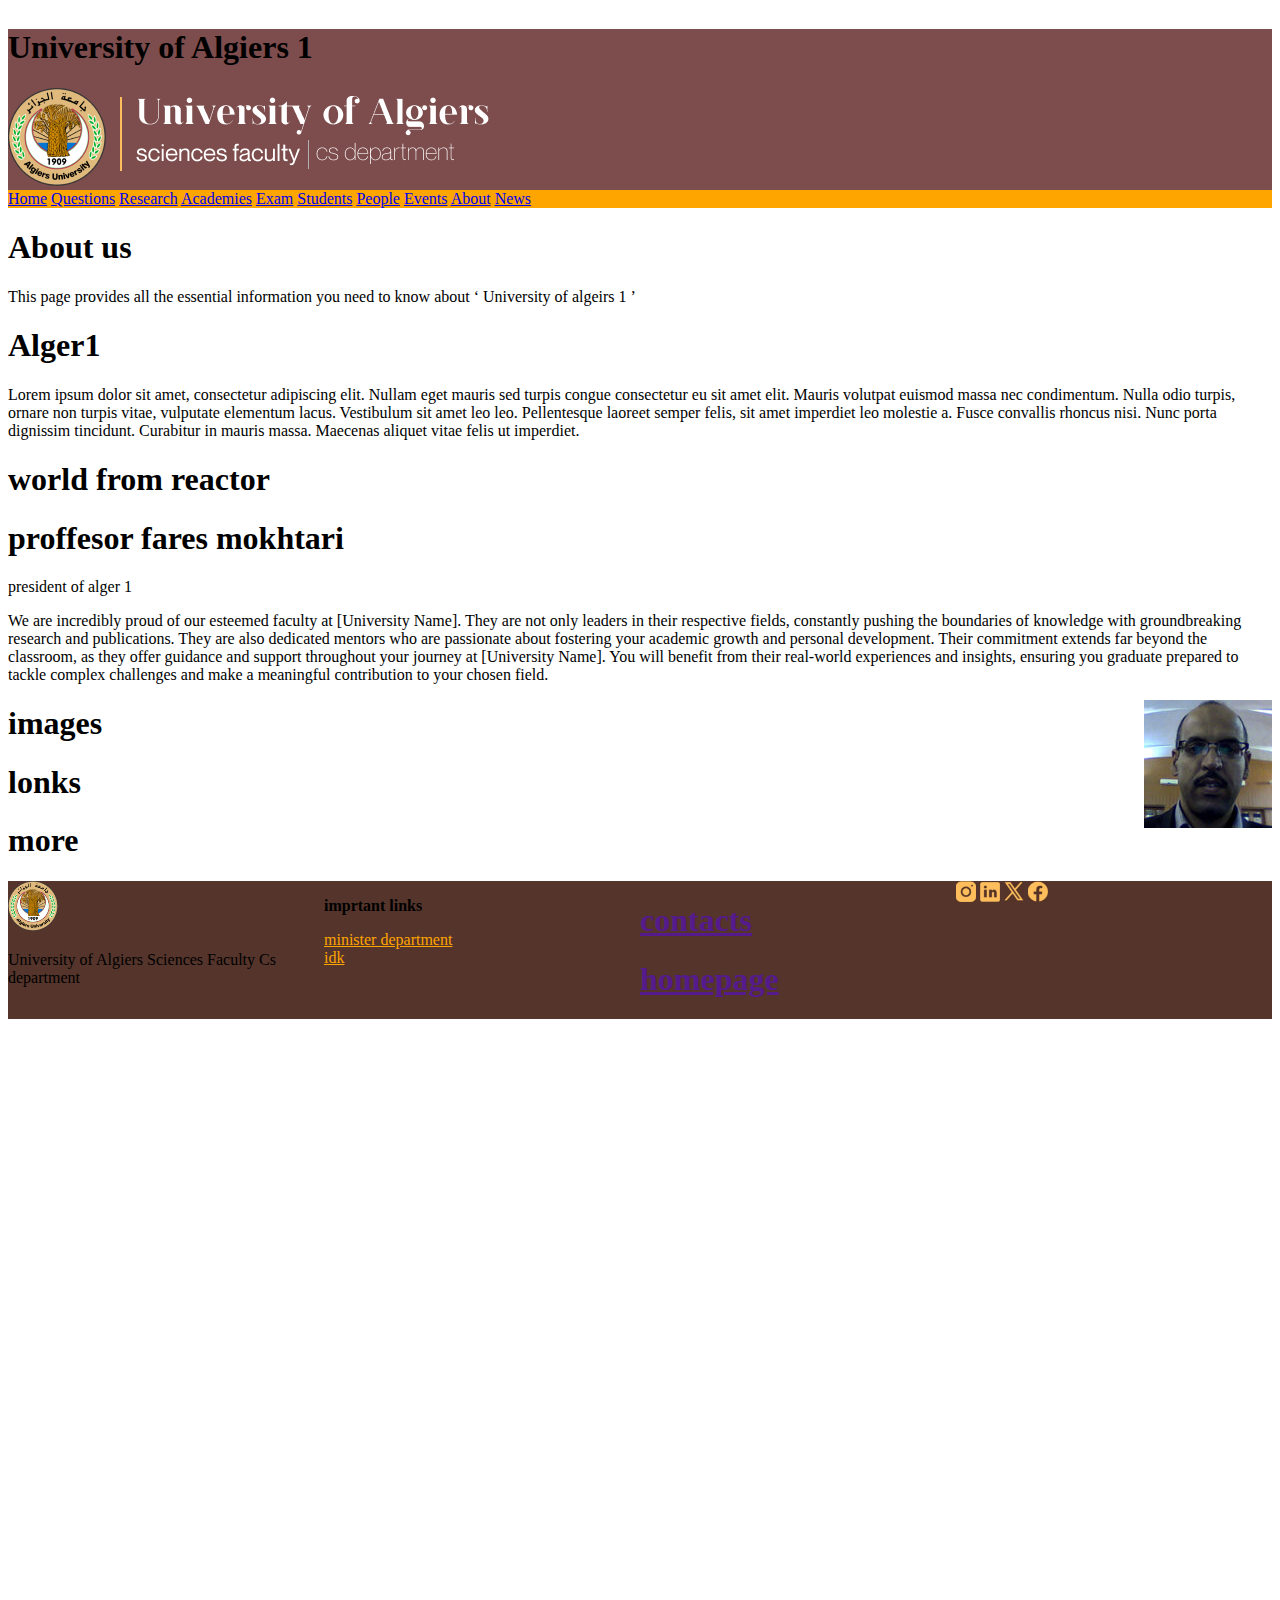
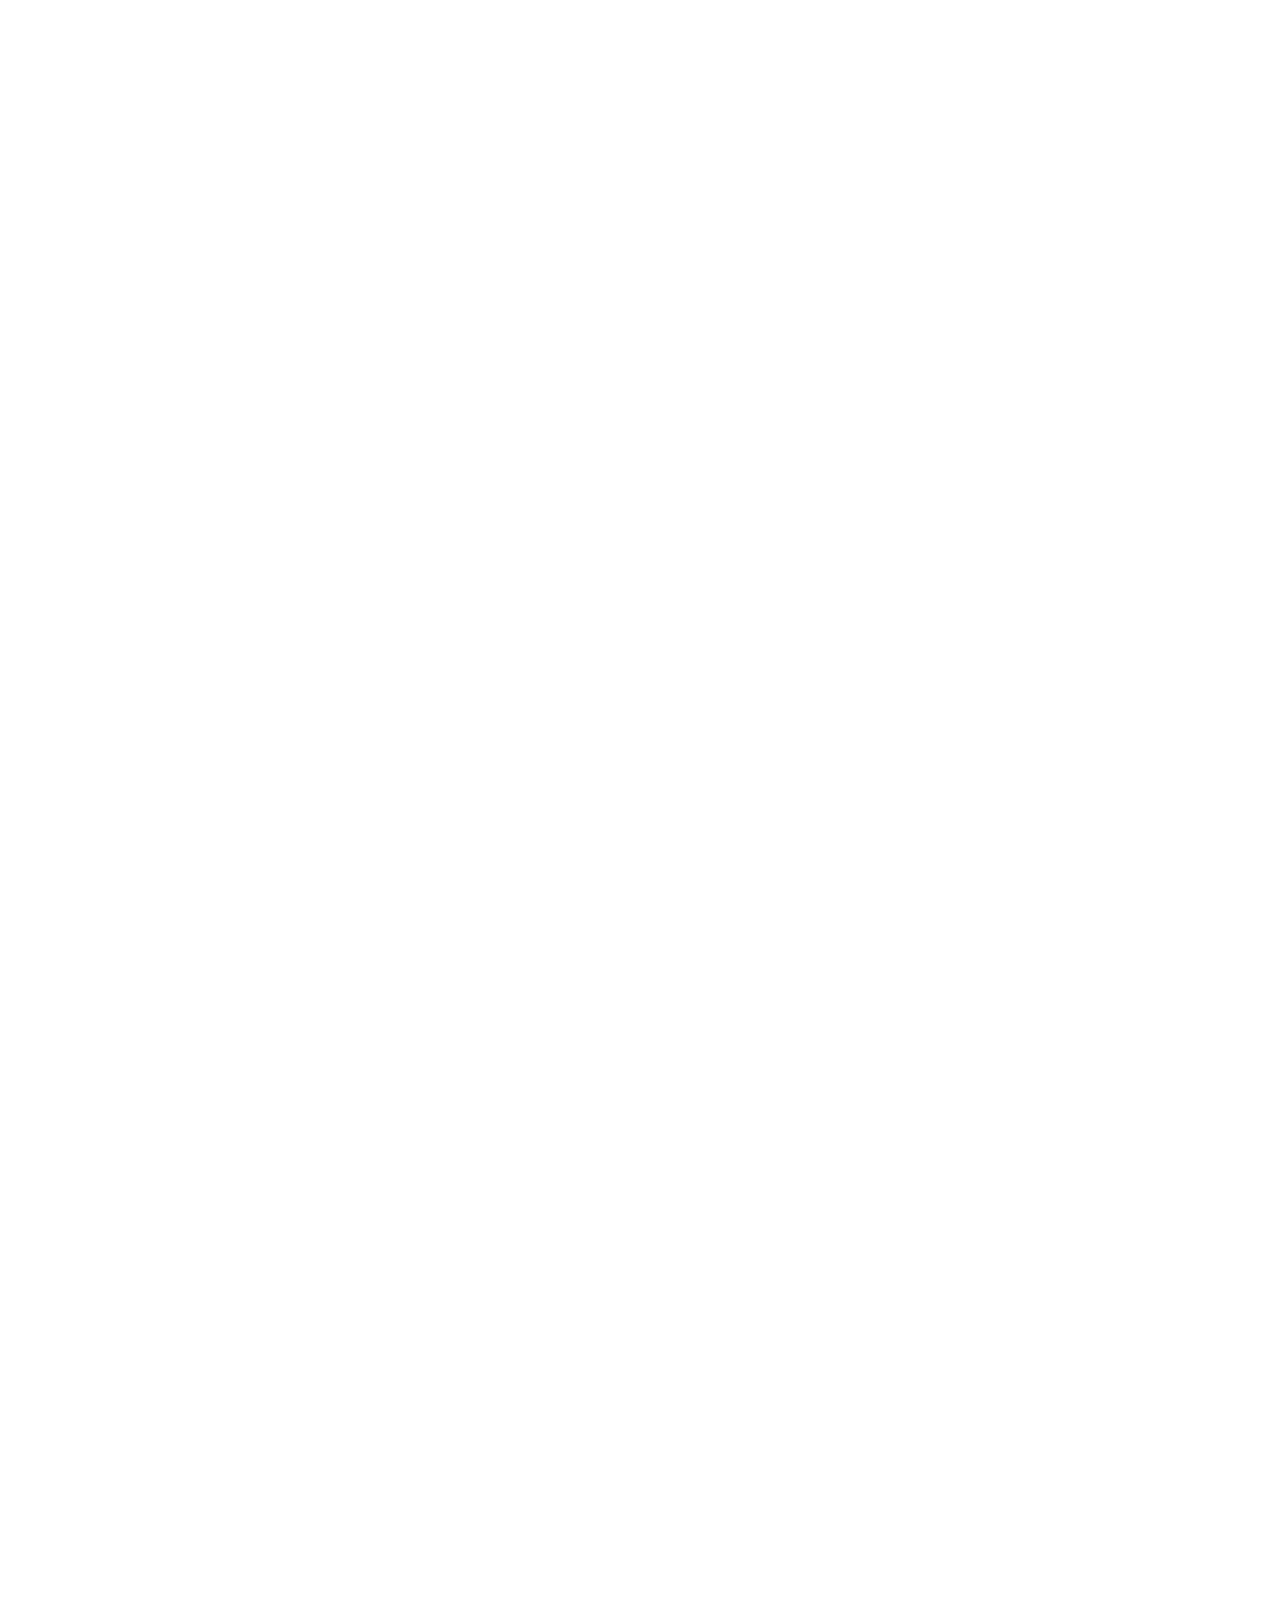
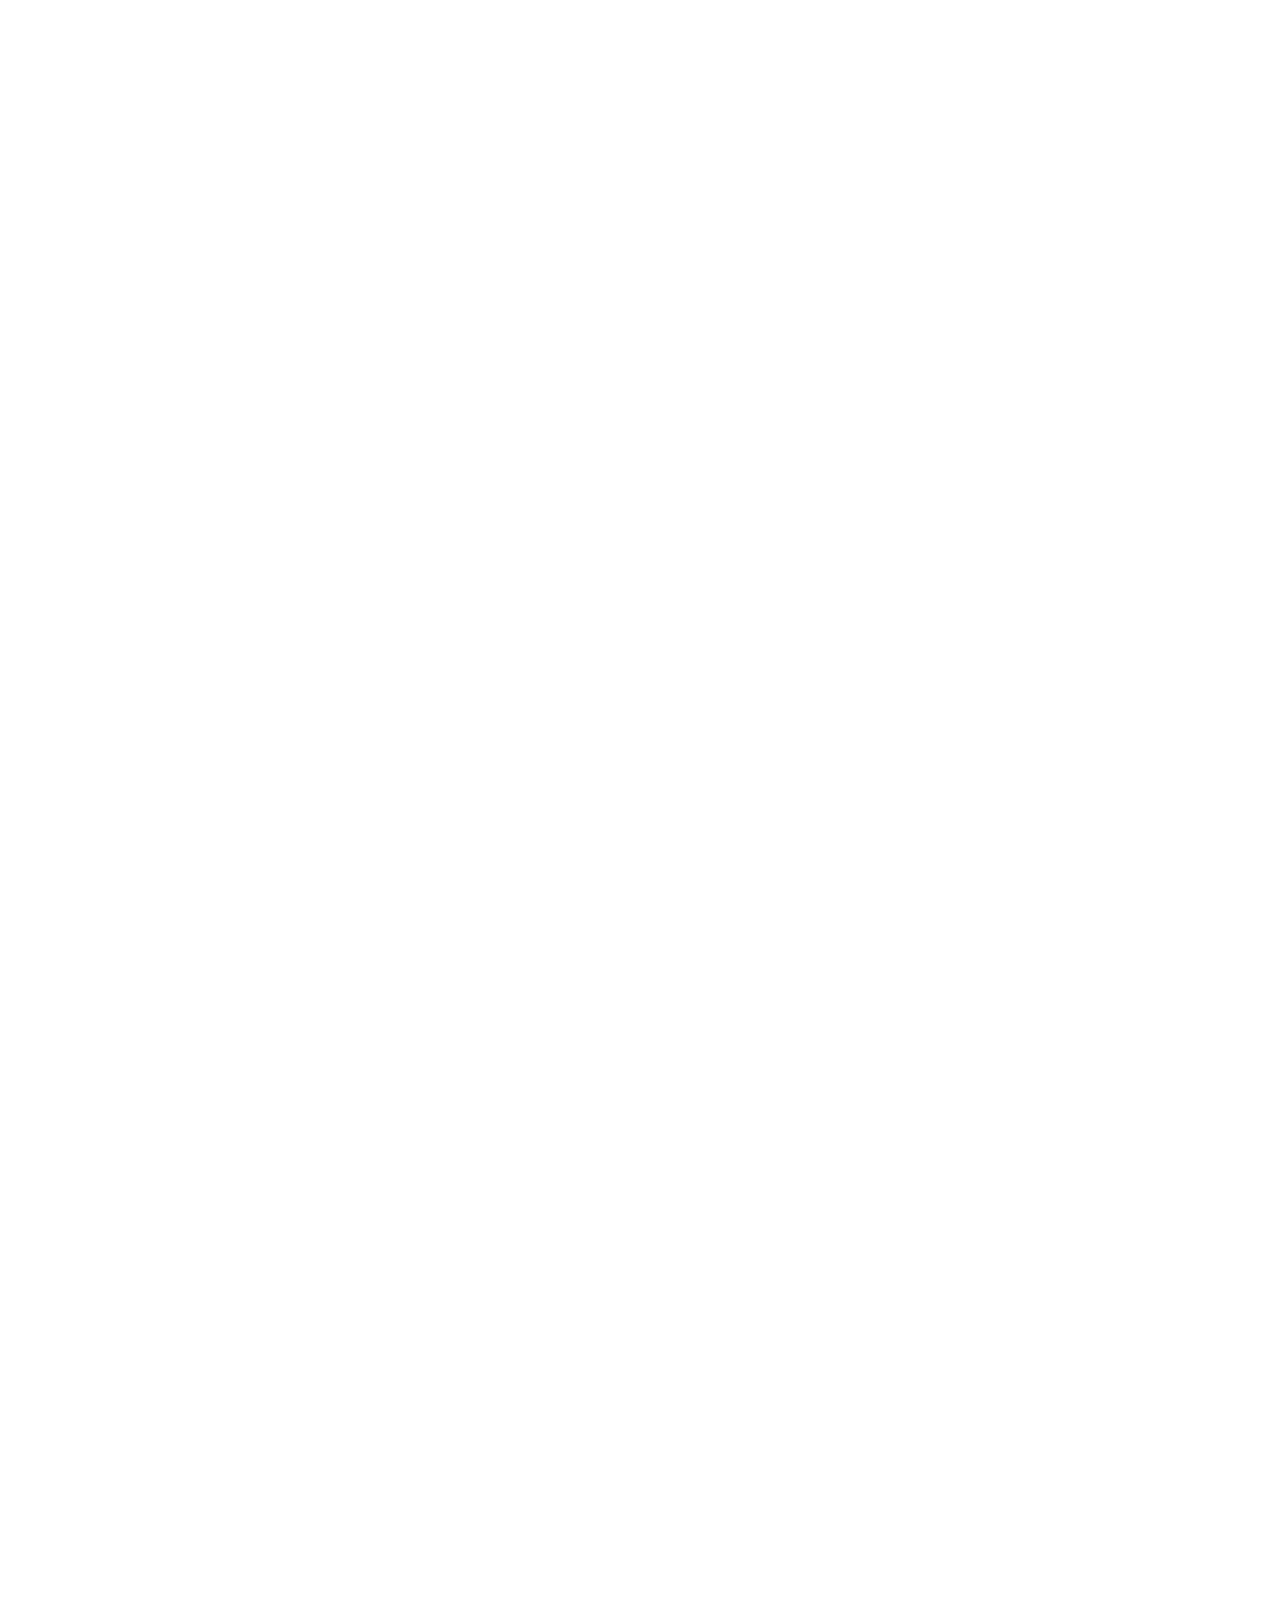
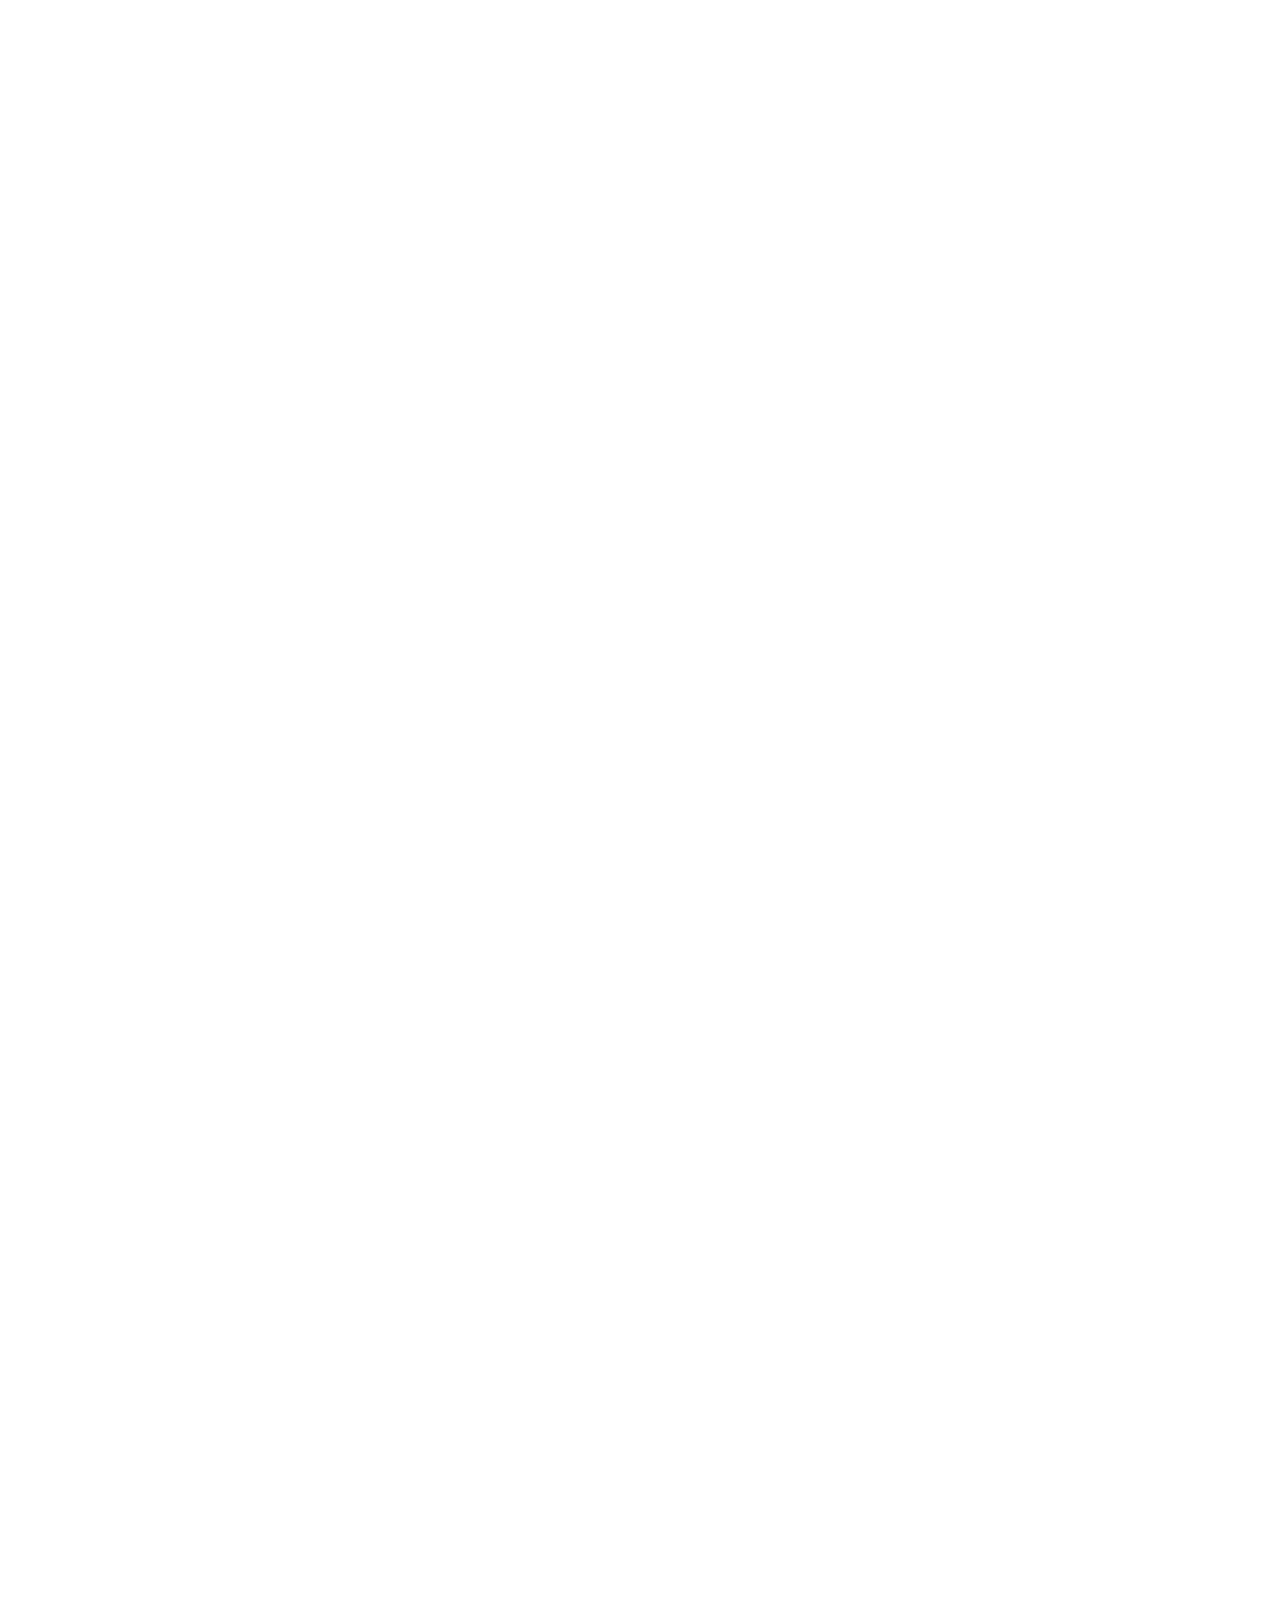
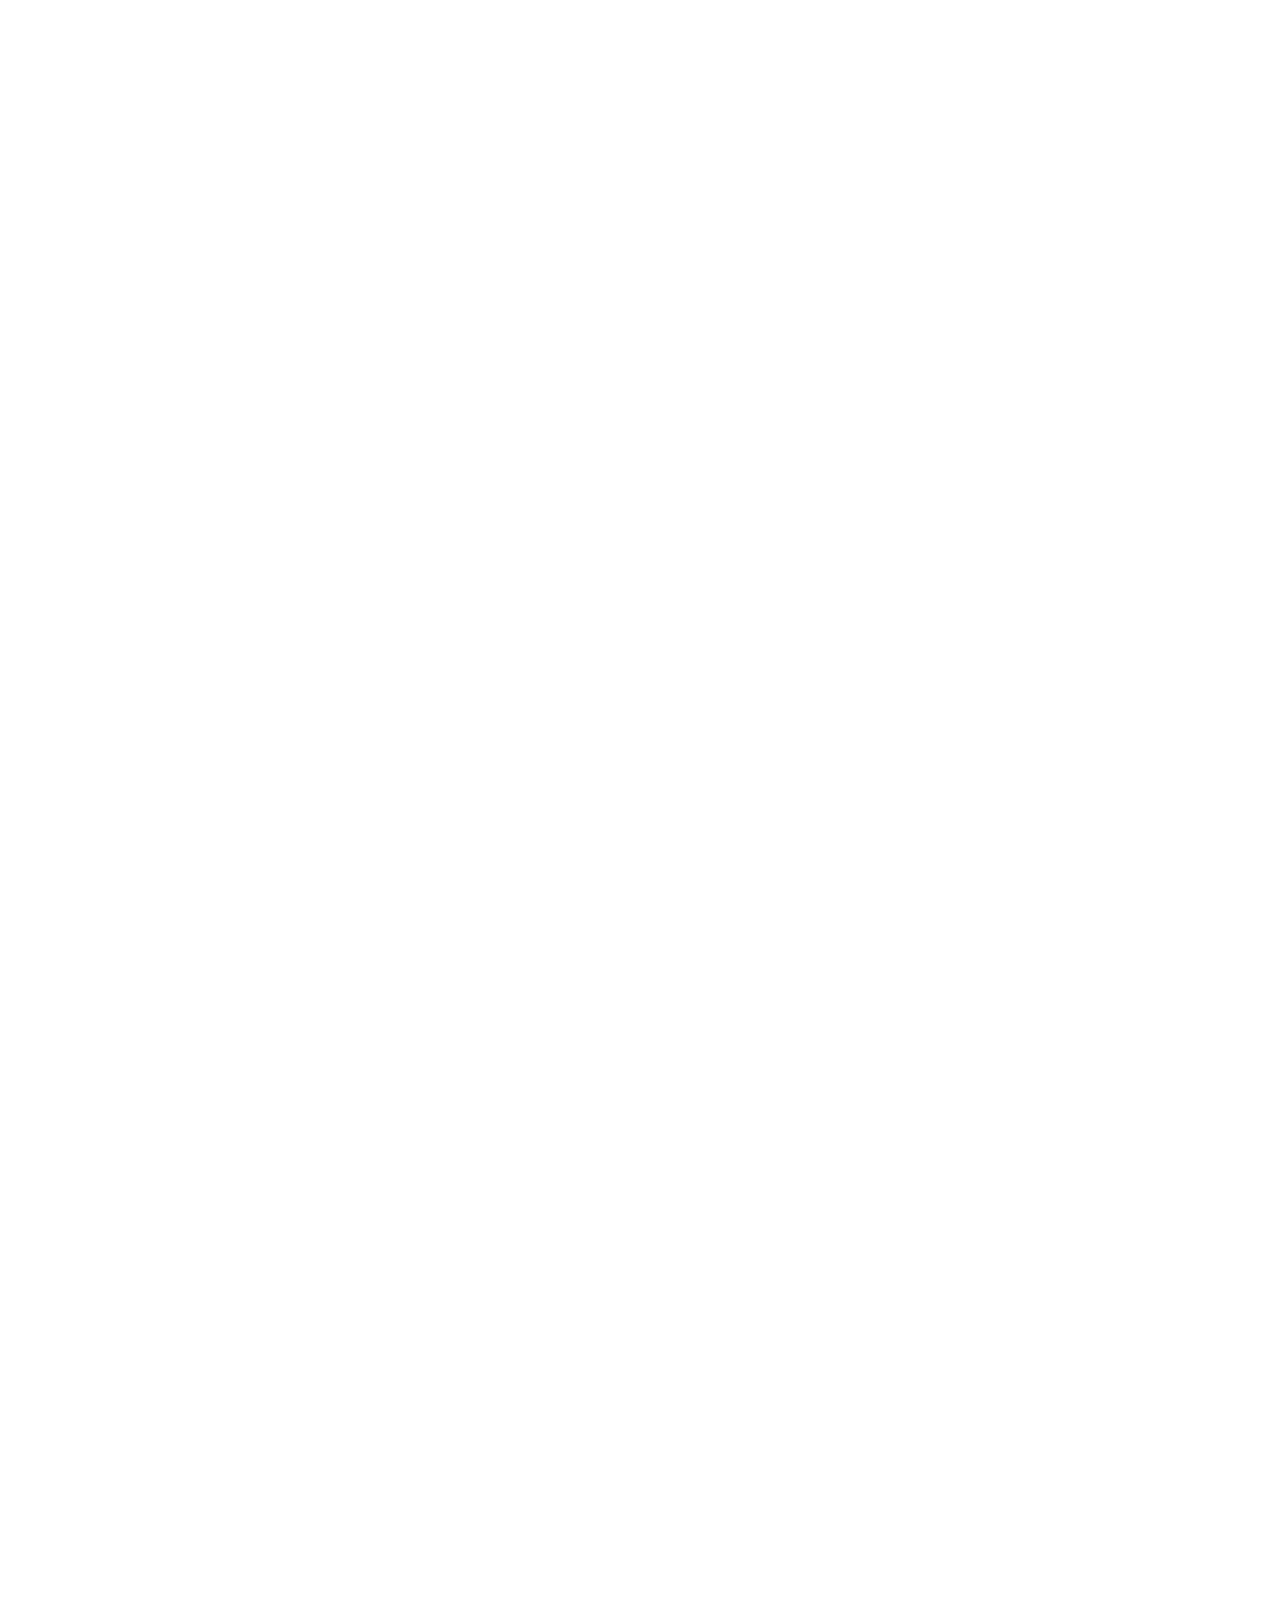
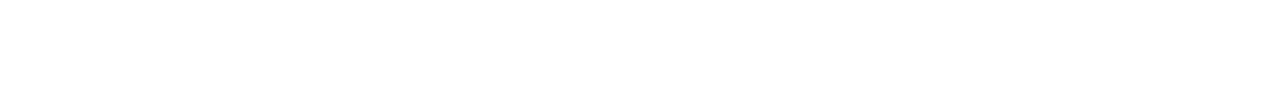
==== People_page/aboutus.html @ 976fde4a "Create index" ====
<!DOCTYPE html>
<html>

<head>
    <title>University of Algiers 1</title>
    <meta charset="utf-8">
    <meta name="viewport" content="width=device-width, initial-scale=1">
    <link rel="stylesheet" href="style1.css">
</head>

<body>
    <div class="container">


        <header>

            <div class="down-header" style="background-color: rgba(92, 30, 30, 0.797);">

                <h1>University of Algiers 1</h1>
                <img src="LOGO-Head.png" alt="University Logo">

            </div>
            <div class="wst" style="background-color: orange;">
                <nav>
                    <a href="#">Home</a>
                    <a href="#">Questions</a>
                    <a href="#">Research</a>
                    <a href="#">Academies</a>
                    <a href="#">Exam</a>
                    <a href="#">Students</a>
                    <a href="#">People</a>
                    <a href="#">Events</a>
                    <a href="#">About</a>
                    <a href="#">News</a>
                </nav>
            </div>
            <div class="wst2">
                <h1>About us</h1>
                <p>This page provides all the essential information you need to know about ‘ University of algeirs 1 ’</p>
                <h1>Alger1</h1>
                <p>Lorem ipsum dolor sit amet, consectetur adipiscing elit. Nullam eget mauris sed turpis congue consectetur eu sit amet elit. Mauris volutpat euismod massa nec condimentum. Nulla odio turpis, ornare non turpis vitae, vulputate elementum
                    lacus. Vestibulum sit amet leo leo. Pellentesque laoreet semper felis, sit amet imperdiet leo molestie a. Fusce convallis rhoncus nisi. Nunc porta dignissim tincidunt. Curabitur in mauris massa. Maecenas aliquet vitae felis ut imperdiet.</p>

            </div>
            <div class="wst3">
                <h1>world from reactor</h1>
                <h1>proffesor fares mokhtari</h1>
                <p>president of alger 1</p>
                <p style="text-align: left;">We are incredibly proud of our esteemed faculty at [University Name]. They are not only leaders in their respective fields, constantly pushing the boundaries of knowledge with groundbreaking research and publications. They are also dedicated
                    mentors who are passionate about fostering your academic growth and personal development. Their commitment extends far beyond the classroom, as they offer guidance and support throughout your journey at [University Name]. You will
                    benefit from their real-world experiences and insights, ensuring you graduate prepared to tackle complex challenges and make a meaningful contribution to your chosen field.</p>
                <img src="Fares-Mokhtari.png" style="float: right;">
                <h1>images</h1>
                <h1> lonks</h1>
                <h1> more</h1>
            </div>
            <div class="down">
                <div class="down1" style="background-color: #54342b;">
                    <img src="Alger1 3.png" width=" 50px">
                    <p>University of Algiers Sciences Faculty Cs department </p>

                </div>
                <div class="down2" style="background-color: #54342b;">
                    <nav>
                        <p><strong>imprtant links</strong> </p>
                        <a href="" style=" color: orange;">minister department</a>
                        <br>
                        <a href="" style=" color: orange;">idk</a>

                    </nav>
                </div>
                <div class="down3" style="background-color:#54342b; ">
                    <a href="">
                        <h1> contacts</h1>
                    </a>
                    <a href="">
                        <h1> homepage</h1>
                    </a>
                </div>
                <div class="down4" style="background-color: #54342b;">
                    <a href=""><img src="insta.jpg" width="20px"></a>
                    <a href=""><img src="link.jpg" width="20px"></a>
                    <a href=""><img src="x.jpg" width="20px"></a>
                    <a href=""><img src="fb.jpg" width="20px"></a>

                </div>
            </div>



    </div>
    </div>



    </div>


</body>


</html>
---- People_page/style1.css ----
.container {
    display: grid;
    grid-template-rows: 1fr 1fr 1fr 1fr 1fr 1fr 1fr 1fr;
    grid-auto-columns: 1fr;
    gap: 0px 0px;
    grid-auto-flow: row;
}

.header {
    grid-area: 1 / 1 / 2 / 2;
}

.down-header {
    grid-area: 2 / 1 / 3 / 2;
}

.wst {
    grid-area: 3 / 1 / 4 / 2;
}

.wst1 {
    grid-area: 4 / 1 / 5 / 2;
}

.wst2 {
    grid-area: 5 / 1 / 6 / 2;
}

.wst3 {
    grid-area: 6 / 1 / 7 / 2;
}

.down {
    display: grid;
    grid-template-columns: 1fr 1fr 1fr 1fr;
    grid-template-rows: 1fr;
    gap: 0px 0px;
    grid-auto-flow: row;
    grid-template-areas: "down1 down2 down3 down4";
    grid-area: 8 / 1 / 9 / 2;
}

.down1 {
    grid-area: down1;
}

.down2 {
    grid-area: down2;
}

.down3 {
    grid-area: down3;
}

.down4 {
    grid-area: down4;
}

.pics {
    grid-area: 7 / 1 / 8 / 2;
}
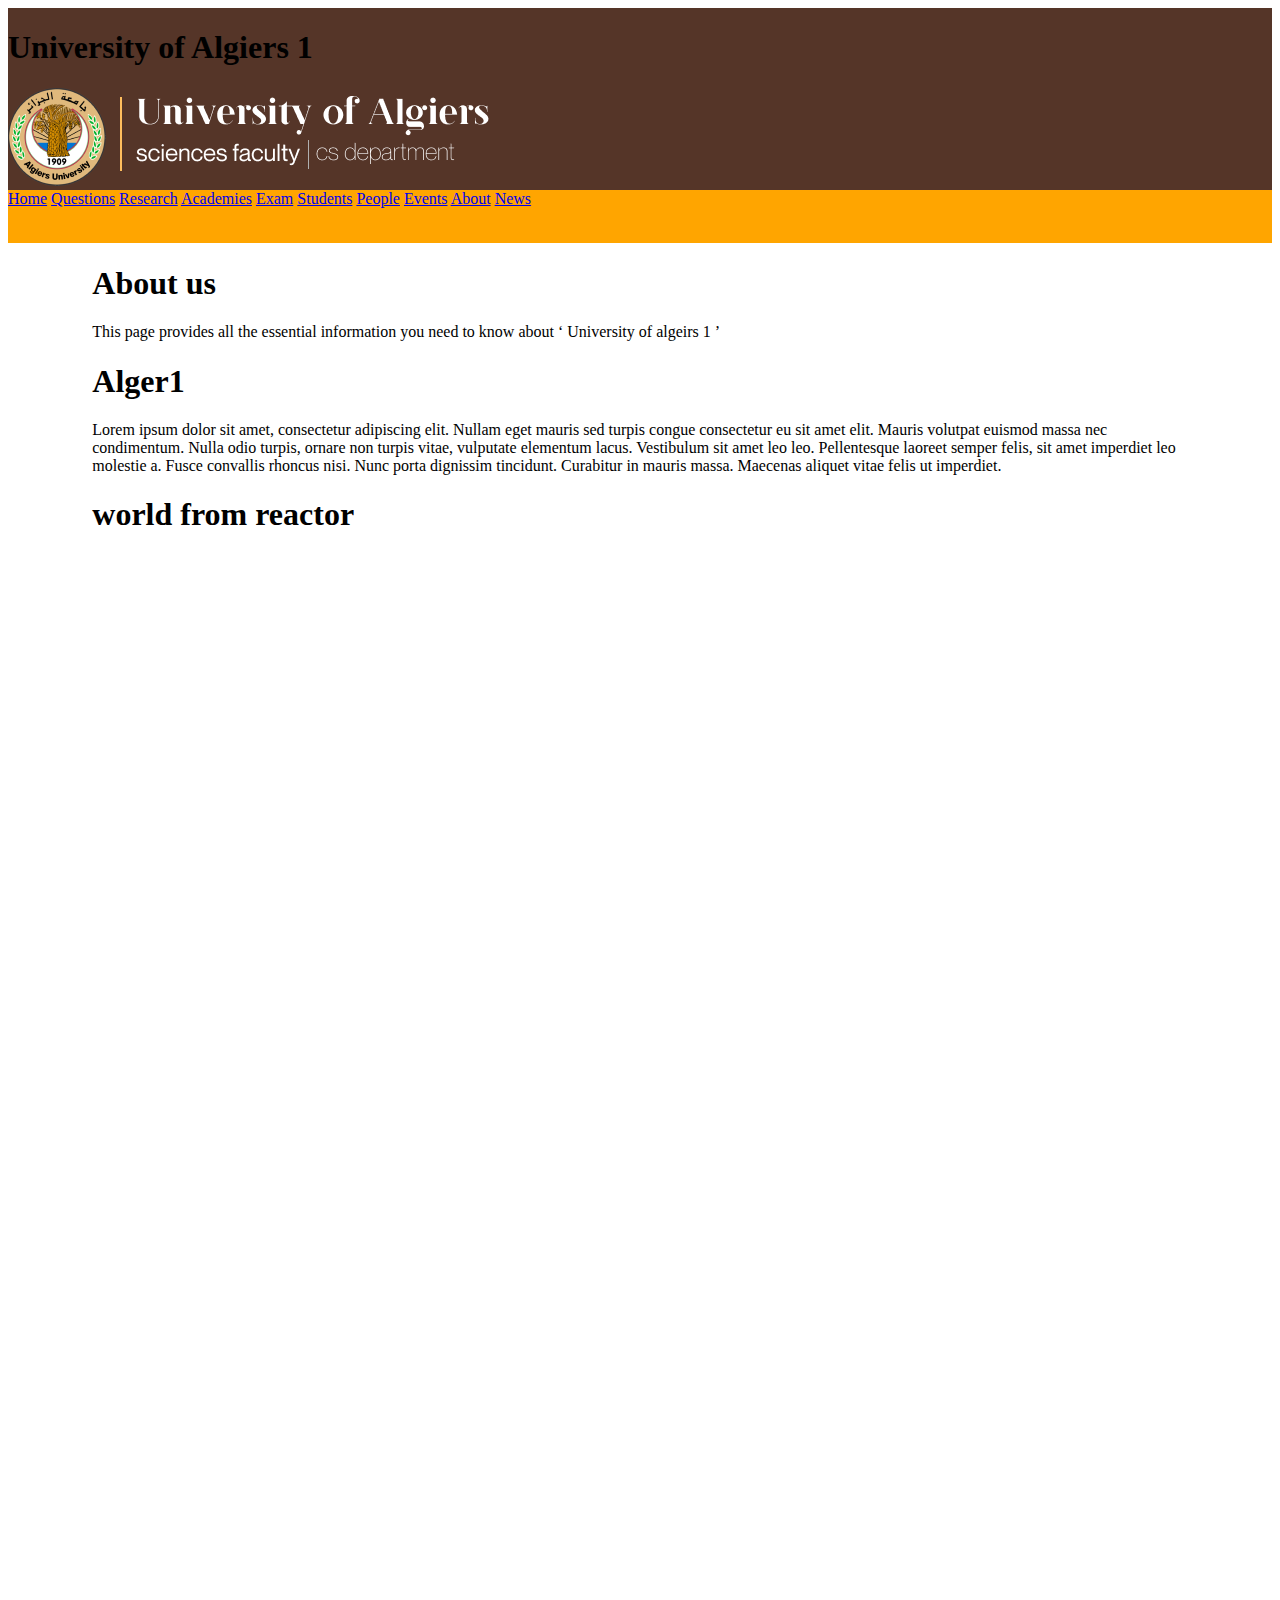
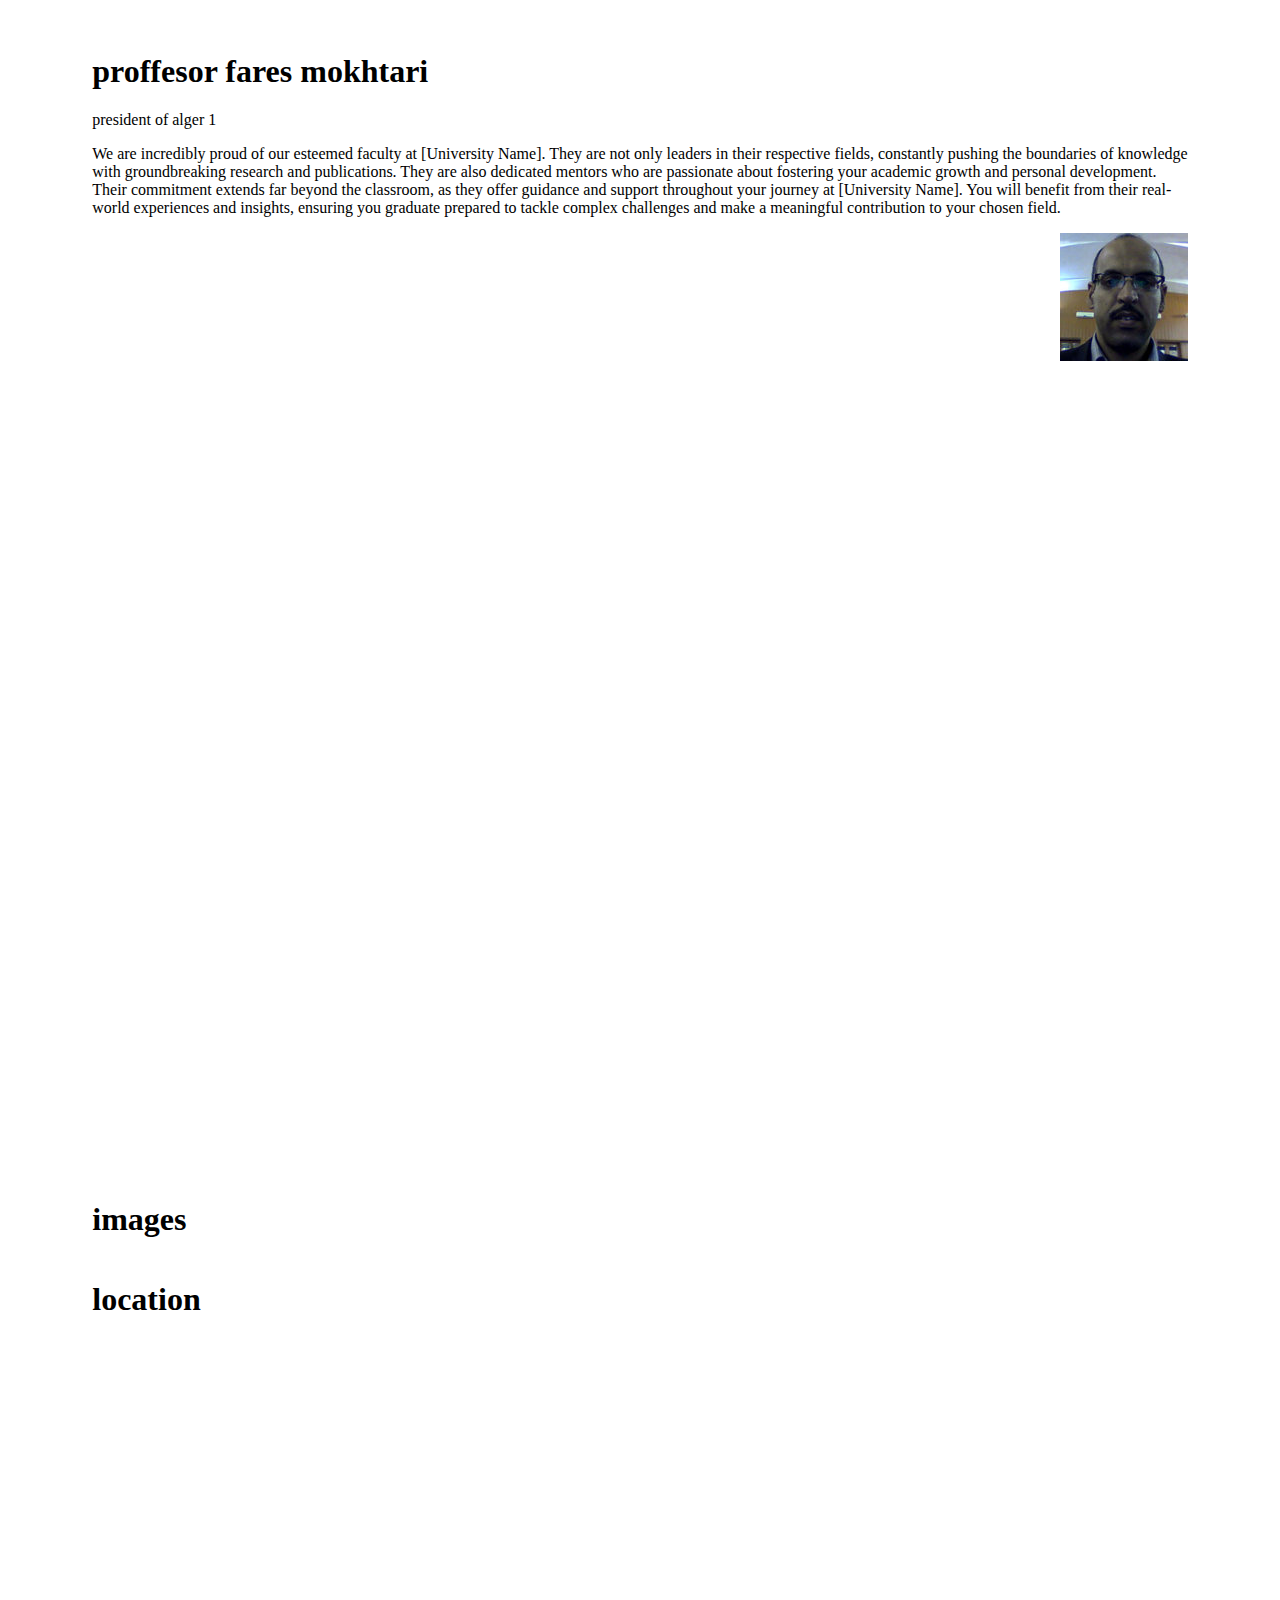
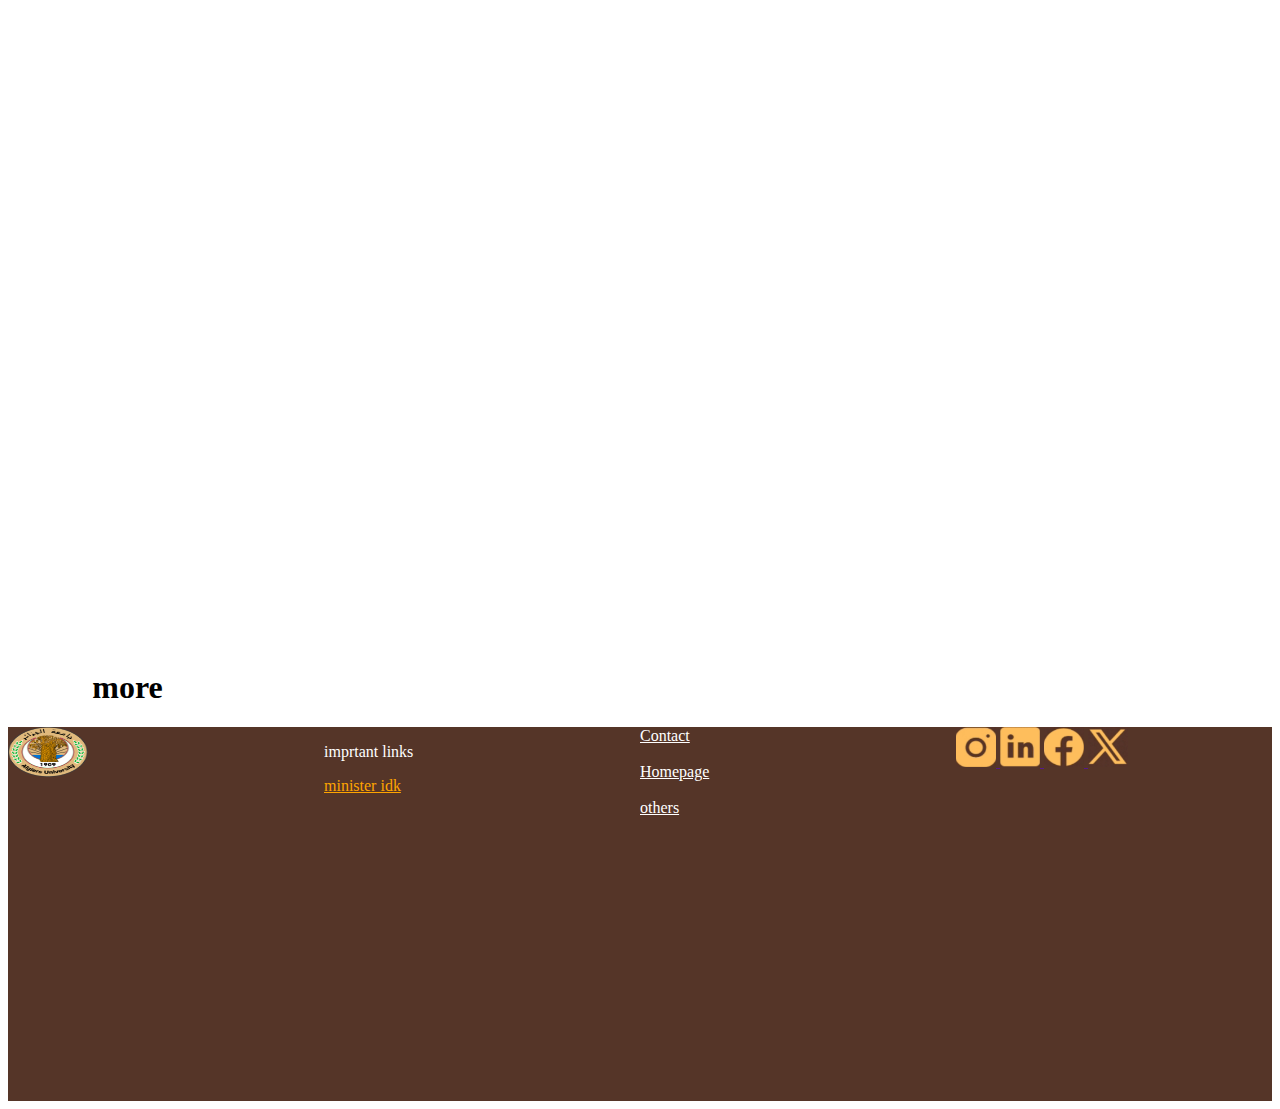
==== commit ea647e65: "mm" ====
--- a/People_page/aboutus.html
+++ b/People_page/aboutus.html
@@ -10,81 +10,113 @@
 
 <body>
     <div class="container">
+        <div class="head" style="background-color: #553528">
+            <h1>University of Algiers 1</h1>
+            <img src="LOGO-Head.png" alt="University Logo"></div>
+        <div class="head1" style="background-color: orange;">
+            <nav>
+                <a href="#">Home</a>
+                <a href="#">Questions</a>
+                <a href="#">Research</a>
+                <a href="#">Academies</a>
+                <a href="#">Exam</a>
+                <a href="#">Students</a>
+                <a href="#">People</a>
+                <a href="#">Events</a>
+                <a href="#">About</a>
+                <a href="#">News</a>
+            </nav>
+        </div>
+        <div class="body1">
+            <h1>About us</h1>
+            <p>This page provides all the essential information you need to know about ‘ University of algeirs 1 ’</p>
+            <h1>Alger1</h1>
+            <p>Lorem ipsum dolor sit amet, consectetur adipiscing elit. Nullam eget mauris sed turpis congue consectetur eu sit amet elit. Mauris volutpat euismod massa nec condimentum. Nulla odio turpis, ornare non turpis vitae, vulputate elementum lacus.
+                Vestibulum sit amet leo leo. Pellentesque laoreet semper felis, sit amet imperdiet leo molestie a. Fusce convallis rhoncus nisi. Nunc porta dignissim tincidunt. Curabitur in mauris massa. Maecenas aliquet vitae felis ut imperdiet.</p>
+            <h1>world from reactor</h1>
+        </div>
+        <div class="body2">
+            <h1>proffesor fares mokhtari</h1>
+            <p>president of alger 1</p>
+            <p style="text-align: left;">We are incredibly proud of our esteemed faculty at [University Name]. They are not only leaders in their respective fields, constantly pushing the boundaries of knowledge with groundbreaking research and publications. They are also dedicated
+                mentors who are passionate about fostering your academic growth and personal development. Their commitment extends far beyond the classroom, as they offer guidance and support throughout your journey at [University Name]. You will benefit
+                from their real-world experiences and insights, ensuring you graduate prepared to tackle complex challenges and make a meaningful contribution to your chosen field.</p>
+            <img src="Fares-Mokhtari.png" style="float: right;">
+        </div>
+        <div class="images">
+            <h1>images</h1>
+            <div class="images1">
 
 
-        <header>
+            </div>
+            <div class="images2">
 
-            <div class="down-header" style="background-color: rgba(92, 30, 30, 0.797);">
 
-                <h1>University of Algiers 1</h1>
-                <img src="LOGO-Head.png" alt="University Logo">
 
             </div>
-            <div class="wst" style="background-color: orange;">
-                <nav>
-                    <a href="#">Home</a>
-                    <a href="#">Questions</a>
-                    <a href="#">Research</a>
-                    <a href="#">Academies</a>
-                    <a href="#">Exam</a>
-                    <a href="#">Students</a>
-                    <a href="#">People</a>
-                    <a href="#">Events</a>
-                    <a href="#">About</a>
-                    <a href="#">News</a>
-                </nav>
-            </div>
-            <div class="wst2">
-                <h1>About us</h1>
-                <p>This page provides all the essential information you need to know about ‘ University of algeirs 1 ’</p>
-                <h1>Alger1</h1>
-                <p>Lorem ipsum dolor sit amet, consectetur adipiscing elit. Nullam eget mauris sed turpis congue consectetur eu sit amet elit. Mauris volutpat euismod massa nec condimentum. Nulla odio turpis, ornare non turpis vitae, vulputate elementum
-                    lacus. Vestibulum sit amet leo leo. Pellentesque laoreet semper felis, sit amet imperdiet leo molestie a. Fusce convallis rhoncus nisi. Nunc porta dignissim tincidunt. Curabitur in mauris massa. Maecenas aliquet vitae felis ut imperdiet.</p>
+            <div class="images3">
+
 
             </div>
-            <div class="wst3">
-                <h1>world from reactor</h1>
-                <h1>proffesor fares mokhtari</h1>
-                <p>president of alger 1</p>
-                <p style="text-align: left;">We are incredibly proud of our esteemed faculty at [University Name]. They are not only leaders in their respective fields, constantly pushing the boundaries of knowledge with groundbreaking research and publications. They are also dedicated
-                    mentors who are passionate about fostering your academic growth and personal development. Their commitment extends far beyond the classroom, as they offer guidance and support throughout your journey at [University Name]. You will
-                    benefit from their real-world experiences and insights, ensuring you graduate prepared to tackle complex challenges and make a meaningful contribution to your chosen field.</p>
-                <img src="Fares-Mokhtari.png" style="float: right;">
-                <h1>images</h1>
-                <h1> lonks</h1>
-                <h1> more</h1>
+        </div>
+        <div class="lonks">
+            <h1> location</h1>
+            <iframe id="map" width="600" height="450" frameborder="0" style="border:0" src="https://www.google.com/maps/place/Universit%C3%A9+d'Alger+1/@36.773507,3.055242,15z/data=!4m6!3m5!1s0x128fb258e74b7123:0xa31d6cb06299dd5b!8m2!3d36.7706369!4d3.0553281!16zL20vMGQ2cTNt?hl=fr-FR&entry=ttu"
+                allowfullscreen>
+    </iframe>
+        </div>
+        <div class="more">
+            <h1> more</h1>
+            <div class="more1">
+
             </div>
-            <div class="down">
-                <div class="down1" style="background-color: #54342b;">
-                    <img src="Alger1 3.png" width=" 50px">
-                    <p>University of Algiers Sciences Faculty Cs department </p>
+            <div class="more2">
 
-                </div>
-                <div class="down2" style="background-color: #54342b;">
-                    <nav>
-                        <p><strong>imprtant links</strong> </p>
-                        <a href="" style=" color: orange;">minister department</a>
-                        <br>
-                        <a href="" style=" color: orange;">idk</a>
+            </div>
+            <div class="more3">
 
-                    </nav>
-                </div>
-                <div class="down3" style="background-color:#54342b; ">
-                    <a href="">
-                        <h1> contacts</h1>
-                    </a>
-                    <a href="">
-                        <h1> homepage</h1>
-                    </a>
-                </div>
-                <div class="down4" style="background-color: #54342b;">
-                    <a href=""><img src="insta.jpg" width="20px"></a>
-                    <a href=""><img src="link.jpg" width="20px"></a>
-                    <a href=""><img src="x.jpg" width="20px"></a>
-                    <a href=""><img src="fb.jpg" width="20px"></a>
+            </div>
+        </div>
+        <div class="footer">
+            <div class=" footer1" style="background-color:#553528 ">
+                <img src="Alger1 3.png" width="80px" height="50px">
 
-                </div>
             </div>
+            <div class=" footer2" style="background-color:#553528 ">
+                <p style="color: white;"> imprtant links</p>
+                <a style="color:orange;" href="">minister idk</a>
+
+            </div>
+            <div class=" footer3" style="background-color:#553528 ">
+                <nav>
+                    <a href="" style=" color: white;"> Contact </a><br>
+                    <br>
+                    <a href="" style=" color: white;"> Homepage</a><br>
+                    <br>
+                    <a href=" " style=" color: white;"> others</a><br>
+                </nav>
+
+            </div>
+            <div style="background-color:#553528 " class=" footer4">
+                <a href=""><img src="insta.jpg" width="40px" height="40px"> </a>
+                <a href=""><img src="link.jpg" width="40px" height="40px"> </a>
+                <a href=""><img src="fb.jpg" width="40px" height="40px"> </a>
+                <a href=""><img src="x.jpg" width="40px" height="40px"> </a>
+
+
+            </div>
+        </div>
+
+
+
+
+
+
+
+
+
+
+
 
 
 
--- a/People_page/style1.css
+++ b/People_page/style1.css
@@ -1,61 +1,98 @@
 .container {
     display: grid;
-    grid-template-rows: 1fr 1fr 1fr 1fr 1fr 1fr 1fr 1fr;
-    grid-auto-columns: 1fr;
+    grid-template-columns: 0.2fr 2.6fr 0.2fr;
+    grid-template-rows: 0.3fr 0.1fr 2.6fr 1.5fr 0.8fr 1fr 1fr 0.7fr;
     gap: 0px 0px;
     grid-auto-flow: row;
+    grid-template-areas: "head head head" "head1 head1 head1" ". body1 ." ". body2 ." ". images ." ". lonks ." ". more ." "footer footer footer";
 }
 
-.header {
-    grid-area: 1 / 1 / 2 / 2;
+.head {
+    grid-area: head;
 }
 
-.down-header {
-    grid-area: 2 / 1 / 3 / 2;
+.head1 {
+    grid-area: head1;
 }
 
-.wst {
-    grid-area: 3 / 1 / 4 / 2;
+.body1 {
+    grid-area: body1;
 }
 
-.wst1 {
-    grid-area: 4 / 1 / 5 / 2;
+.body2 {
+    grid-area: body2;
 }
 
-.wst2 {
-    grid-area: 5 / 1 / 6 / 2;
+.images {
+    display: grid;
+    grid-template-columns: 1fr 1fr 1fr;
+    grid-template-rows: 1fr 1fr 1fr;
+    gap: 0px 0px;
+    grid-auto-flow: row;
+    grid-template-areas: "images1 images2 images3" "images1 images2 images3" "images1 images2 images3";
+    grid-area: images;
 }
 
-.wst3 {
-    grid-area: 6 / 1 / 7 / 2;
+.images1 {
+    grid-area: images1;
 }
 
-.down {
+.images2 {
+    grid-area: images2;
+}
+
+.images3 {
+    grid-area: images3;
+}
+
+.lonks {
+    grid-area: lonks;
+}
+
+.more {
+    display: grid;
+    grid-template-columns: 1fr 1fr 1fr;
+    grid-template-rows: 1fr 1fr 1fr;
+    gap: 0px 0px;
+    grid-auto-flow: row;
+    grid-template-areas: "more1 more2 more3" "more1 more2 more3" "more1 more2 more3";
+    grid-area: more;
+}
+
+.more2 {
+    grid-area: more2;
+}
+
+.more1 {
+    grid-area: more1;
+}
+
+.more3 {
+    grid-area: more3;
+}
+
+.footer {
     display: grid;
     grid-template-columns: 1fr 1fr 1fr 1fr;
-    grid-template-rows: 1fr;
+    grid-template-rows: 1fr 0.9fr 1.1fr;
     gap: 0px 0px;
     grid-auto-flow: row;
-    grid-template-areas: "down1 down2 down3 down4";
-    grid-area: 8 / 1 / 9 / 2;
+    grid-template-areas: "footer1 footer2 footer3 footer4" "footer1 footer2 footer3 footer4" "footer1 footer2 footer3 footer4";
+    grid-area: footer;
 }
 
-.down1 {
-    grid-area: down1;
+.footer1 {
+    grid-area: footer1;
 }
 
-.down2 {
-    grid-area: down2;
+.footer2 {
+    grid-area: footer2;
 }
 
-.down3 {
-    grid-area: down3;
+.footer3 {
+    grid-area: footer3;
 }
 
-.down4 {
-    grid-area: down4;
-}
-
-.pics {
-    grid-area: 7 / 1 / 8 / 2;
+.footer4 {
+    grid-area: footer4;
 }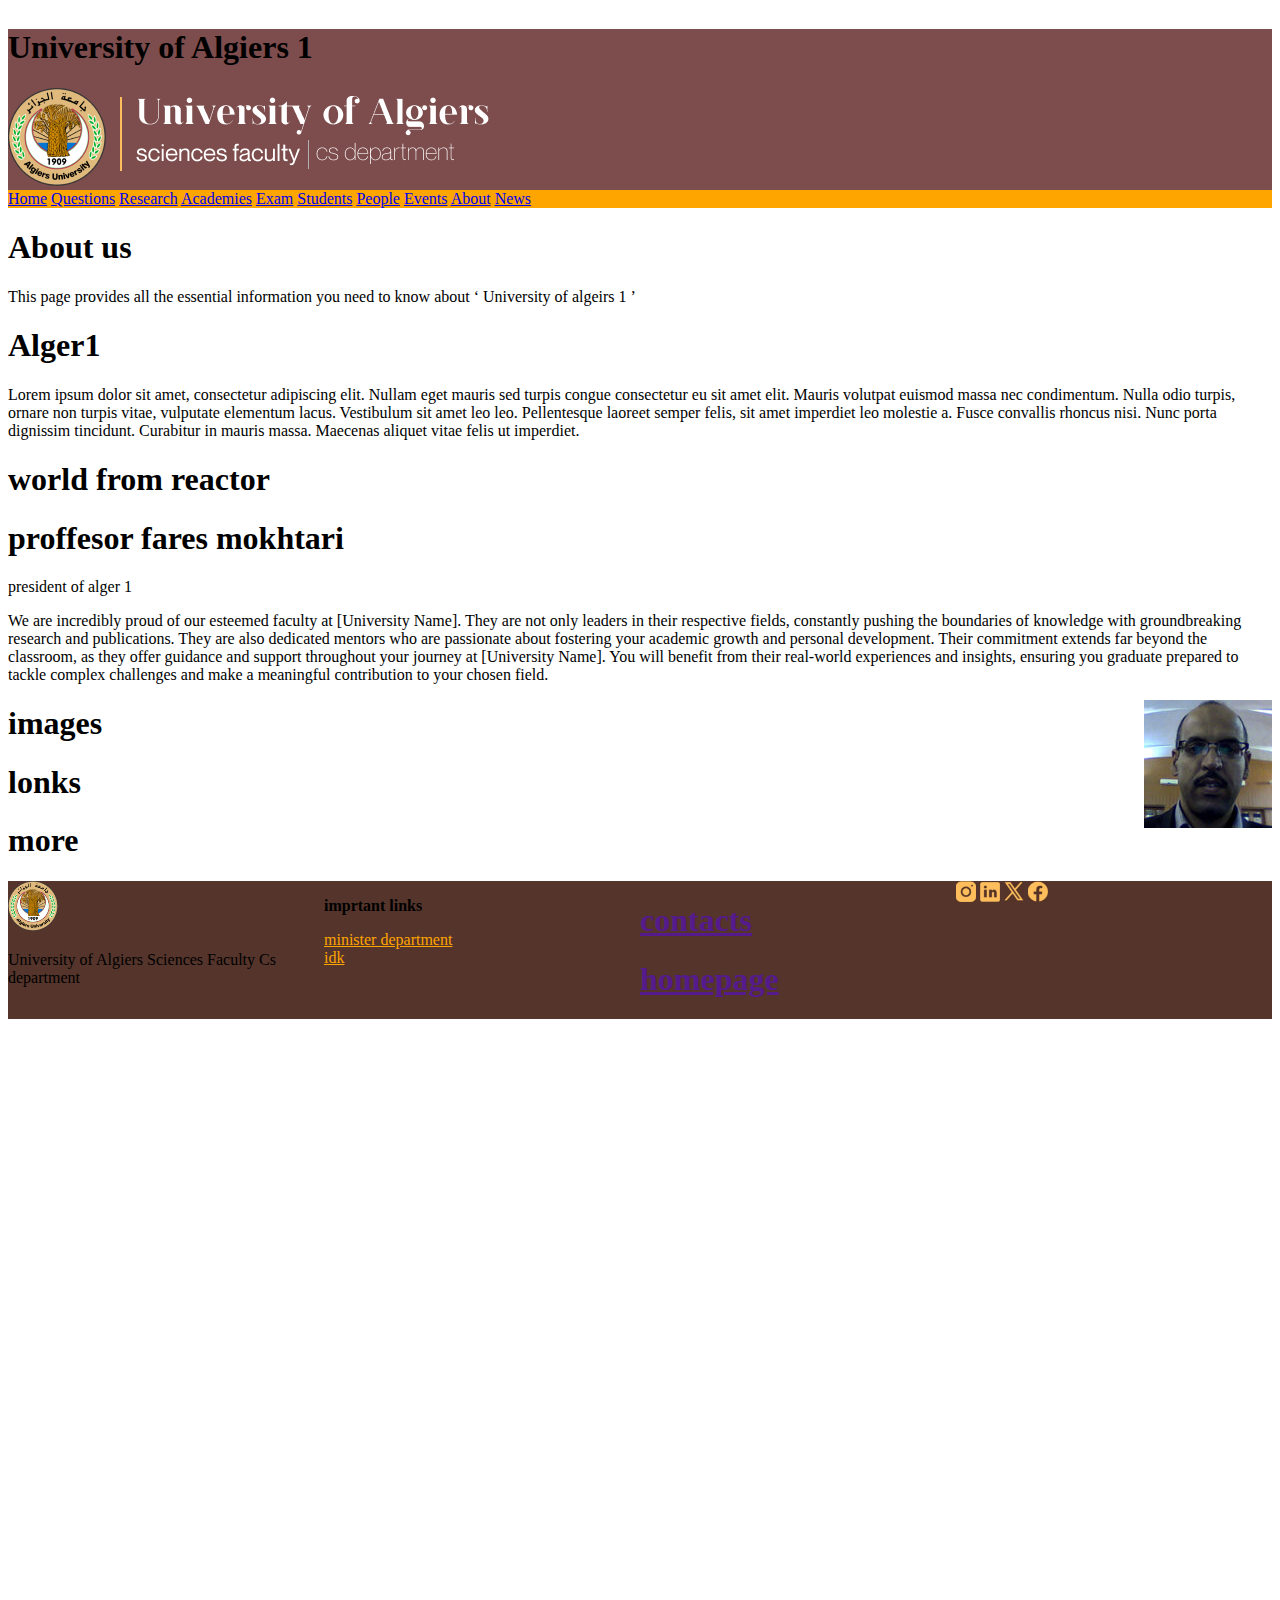
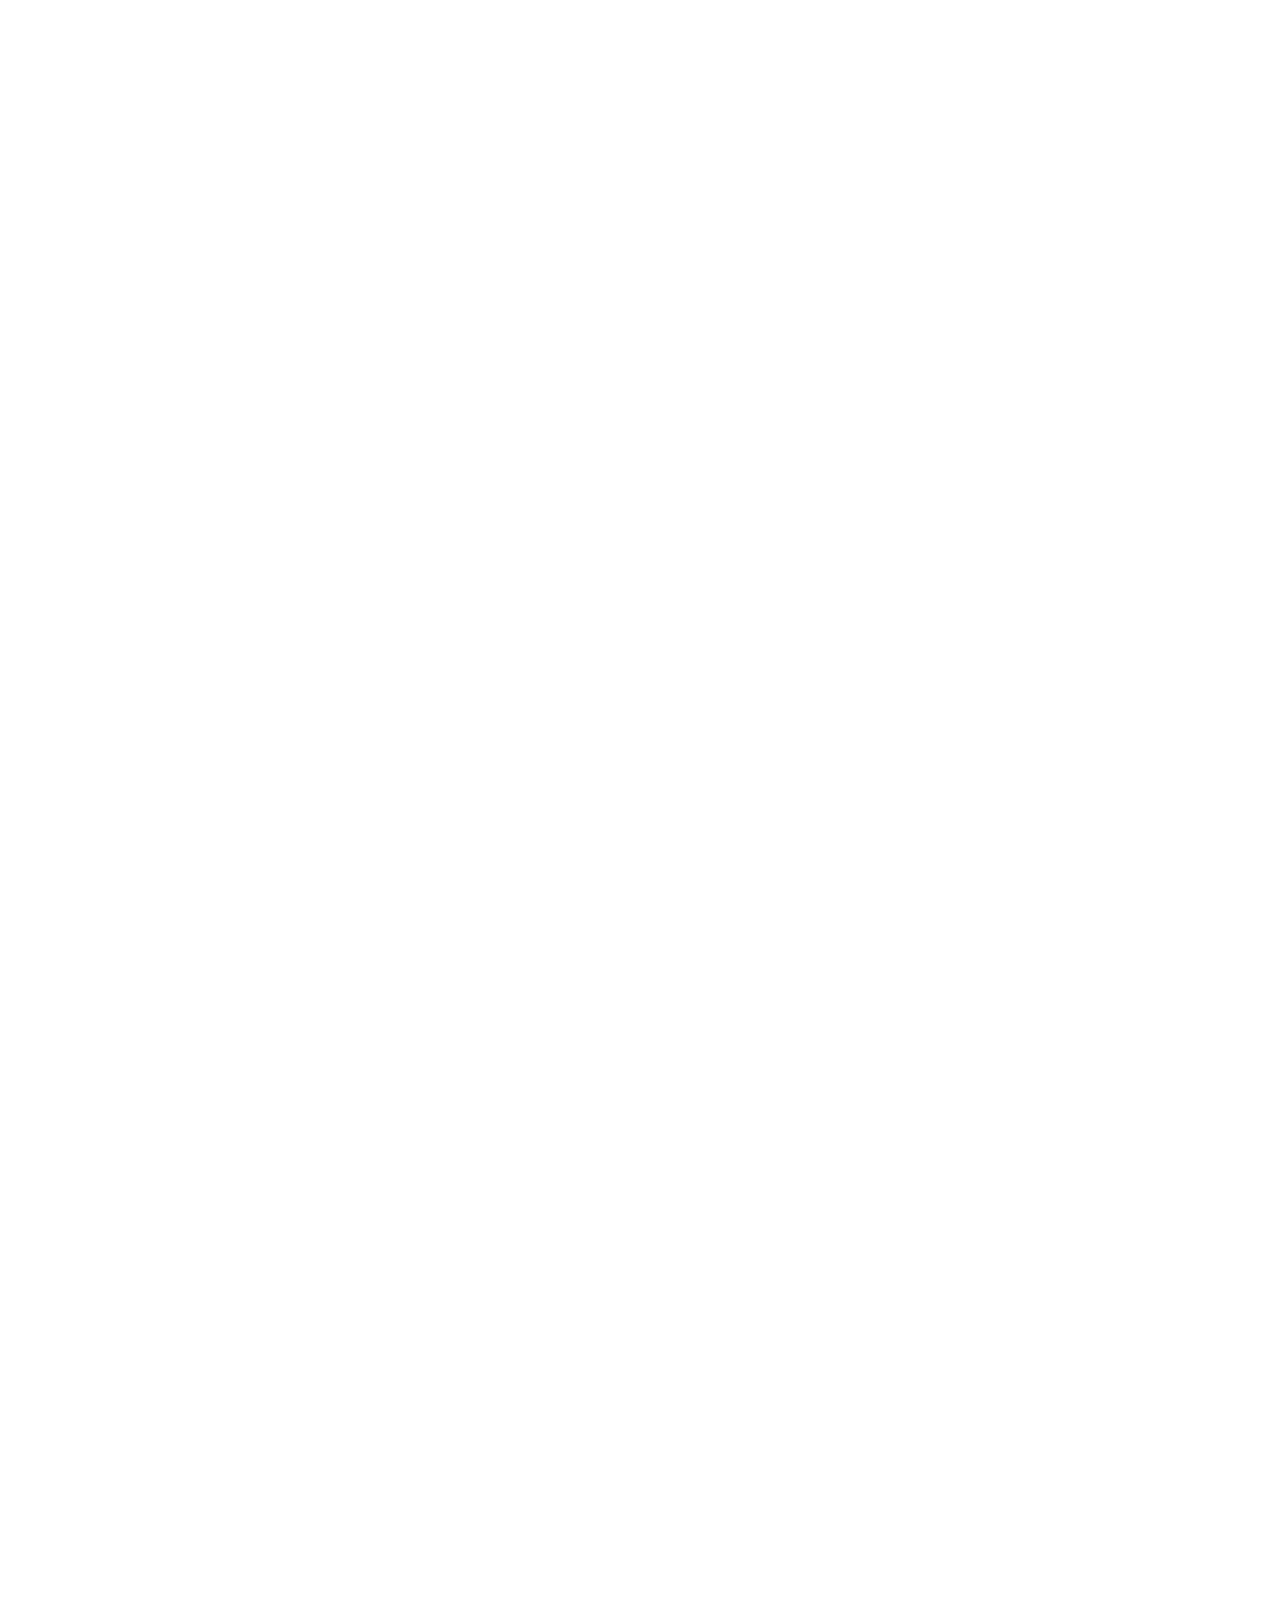
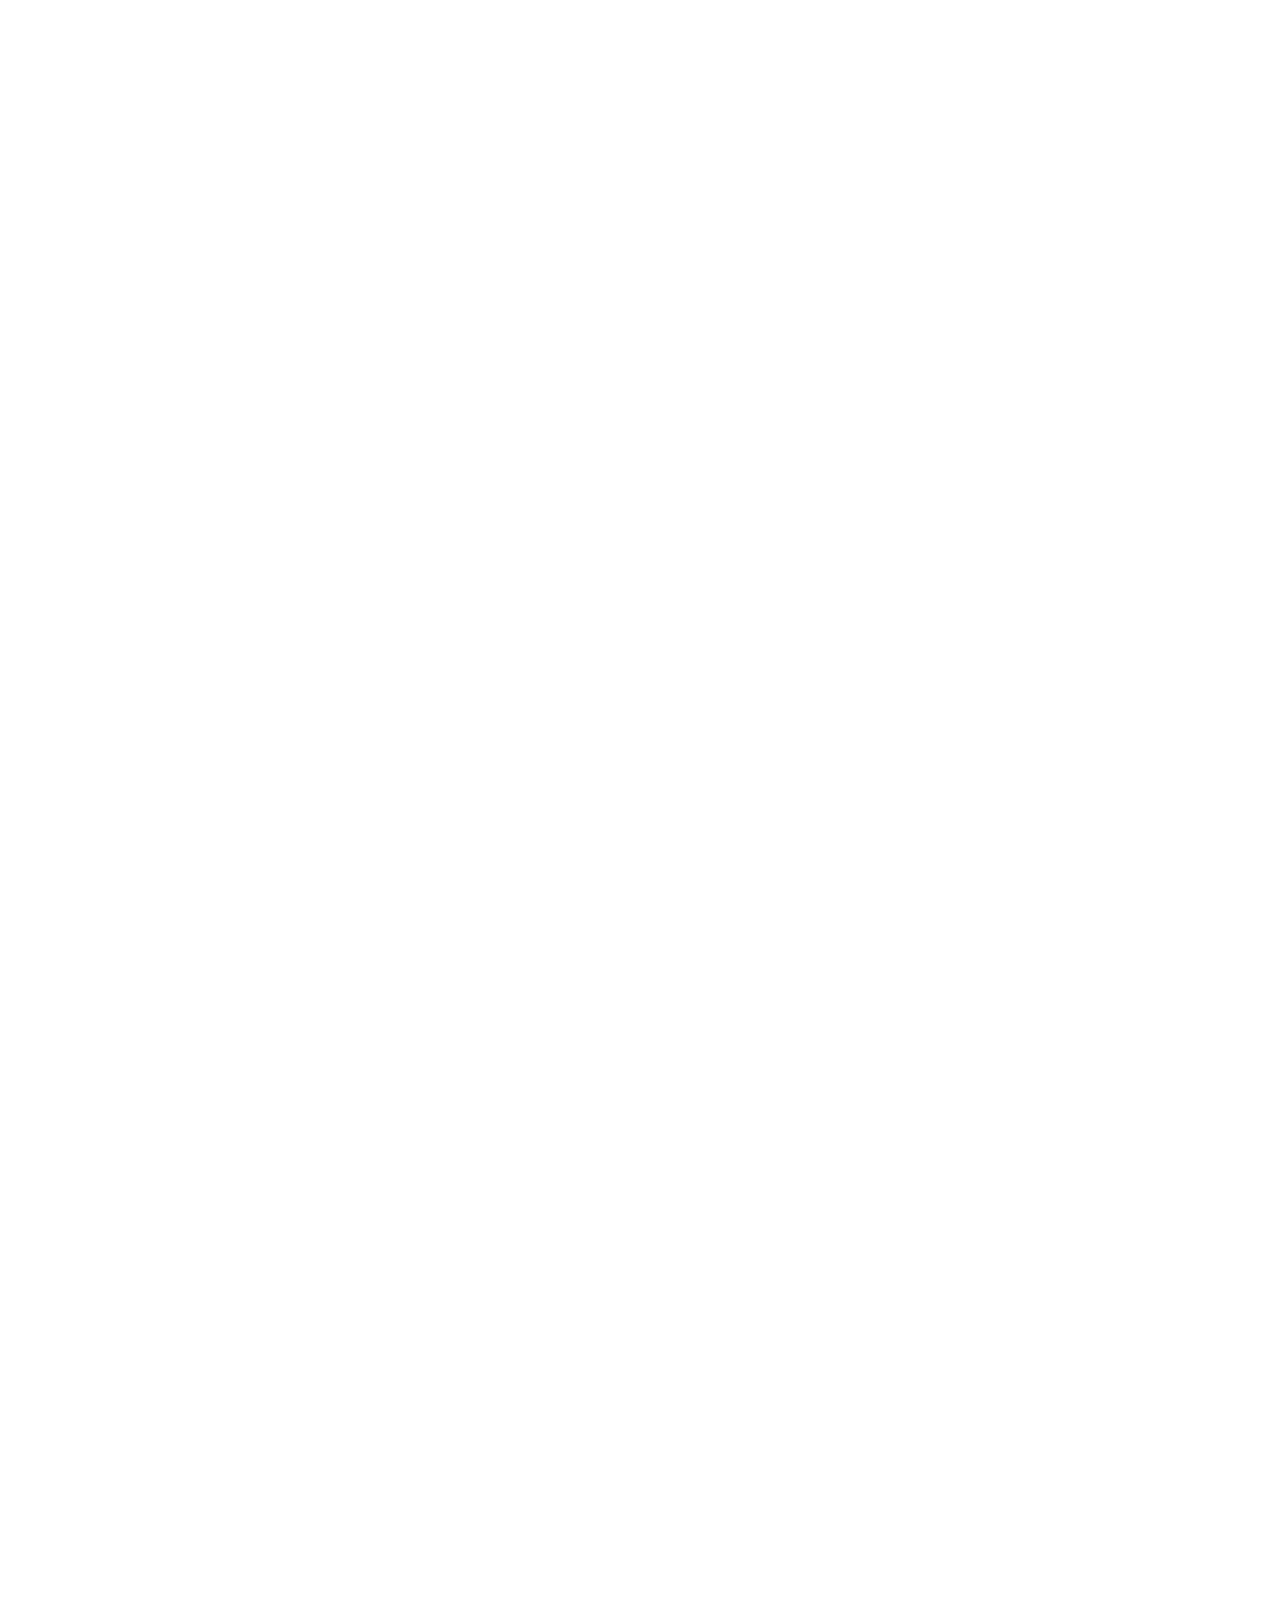
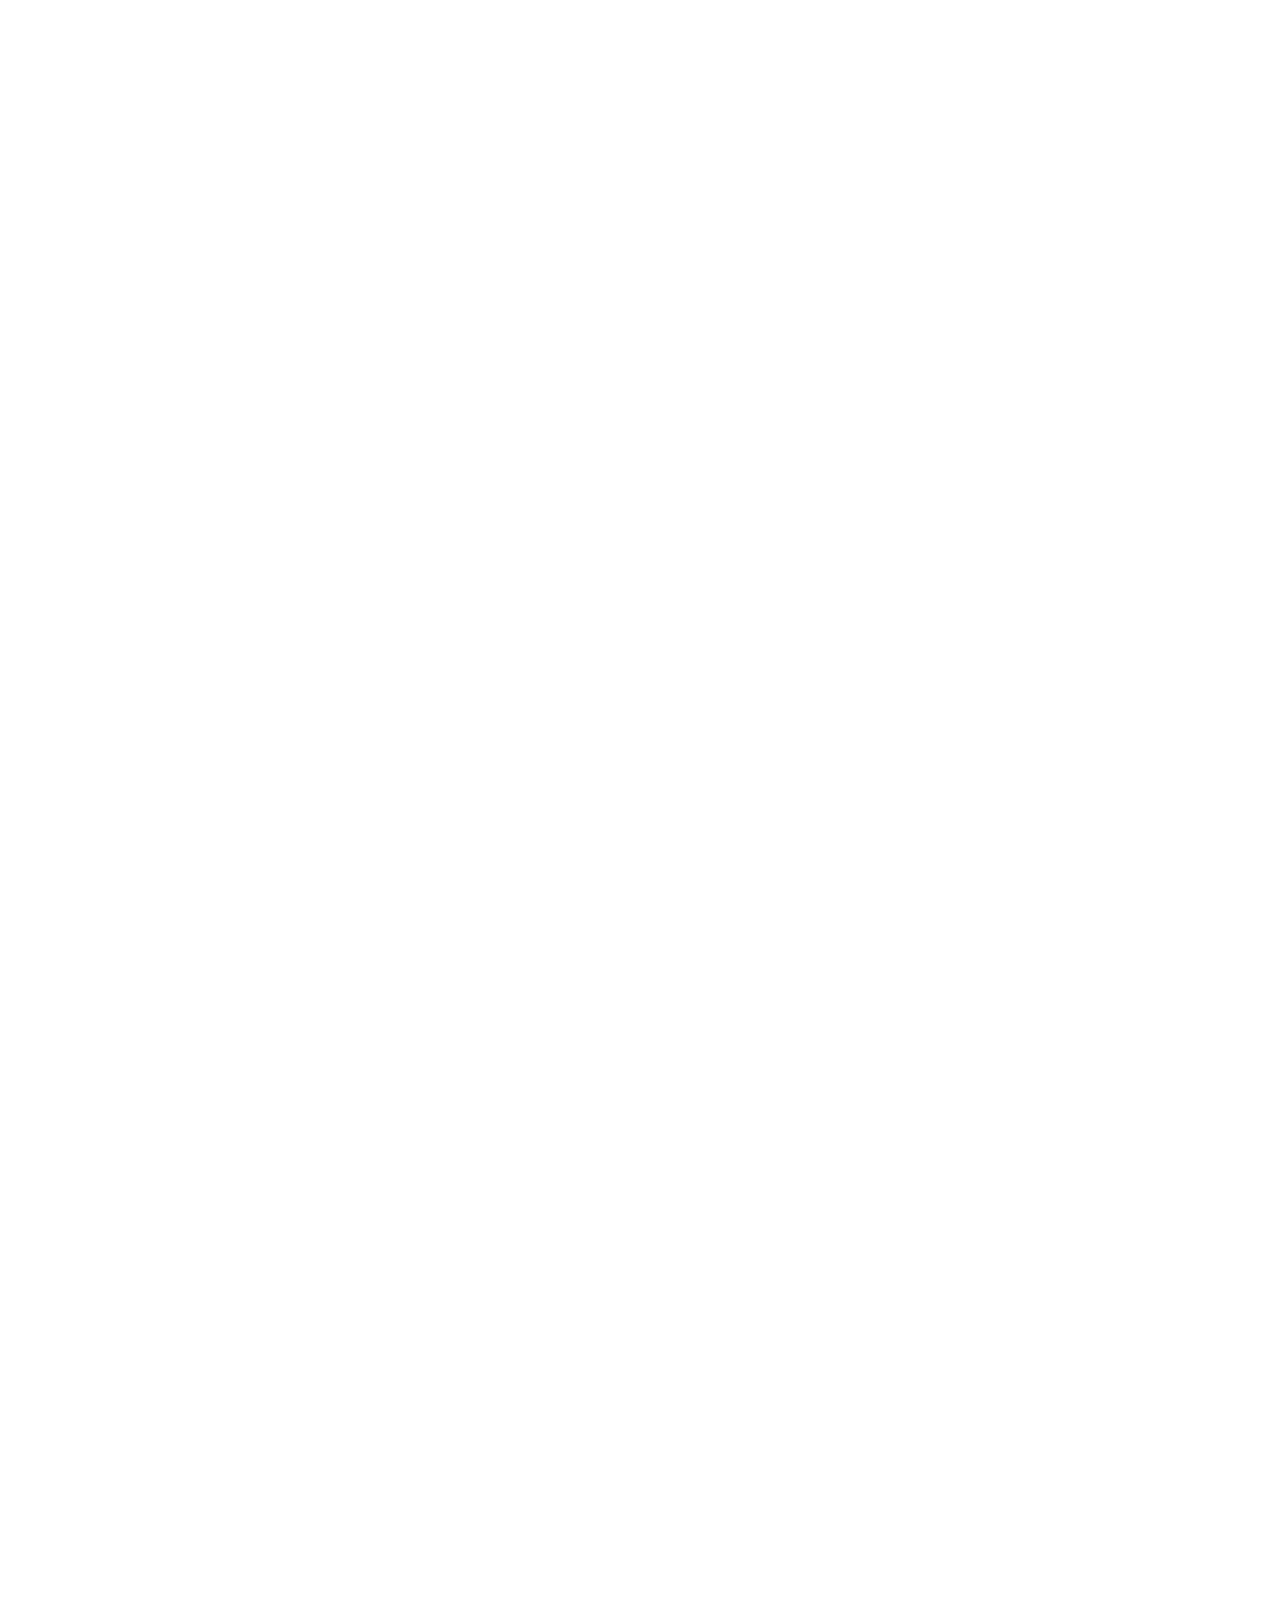
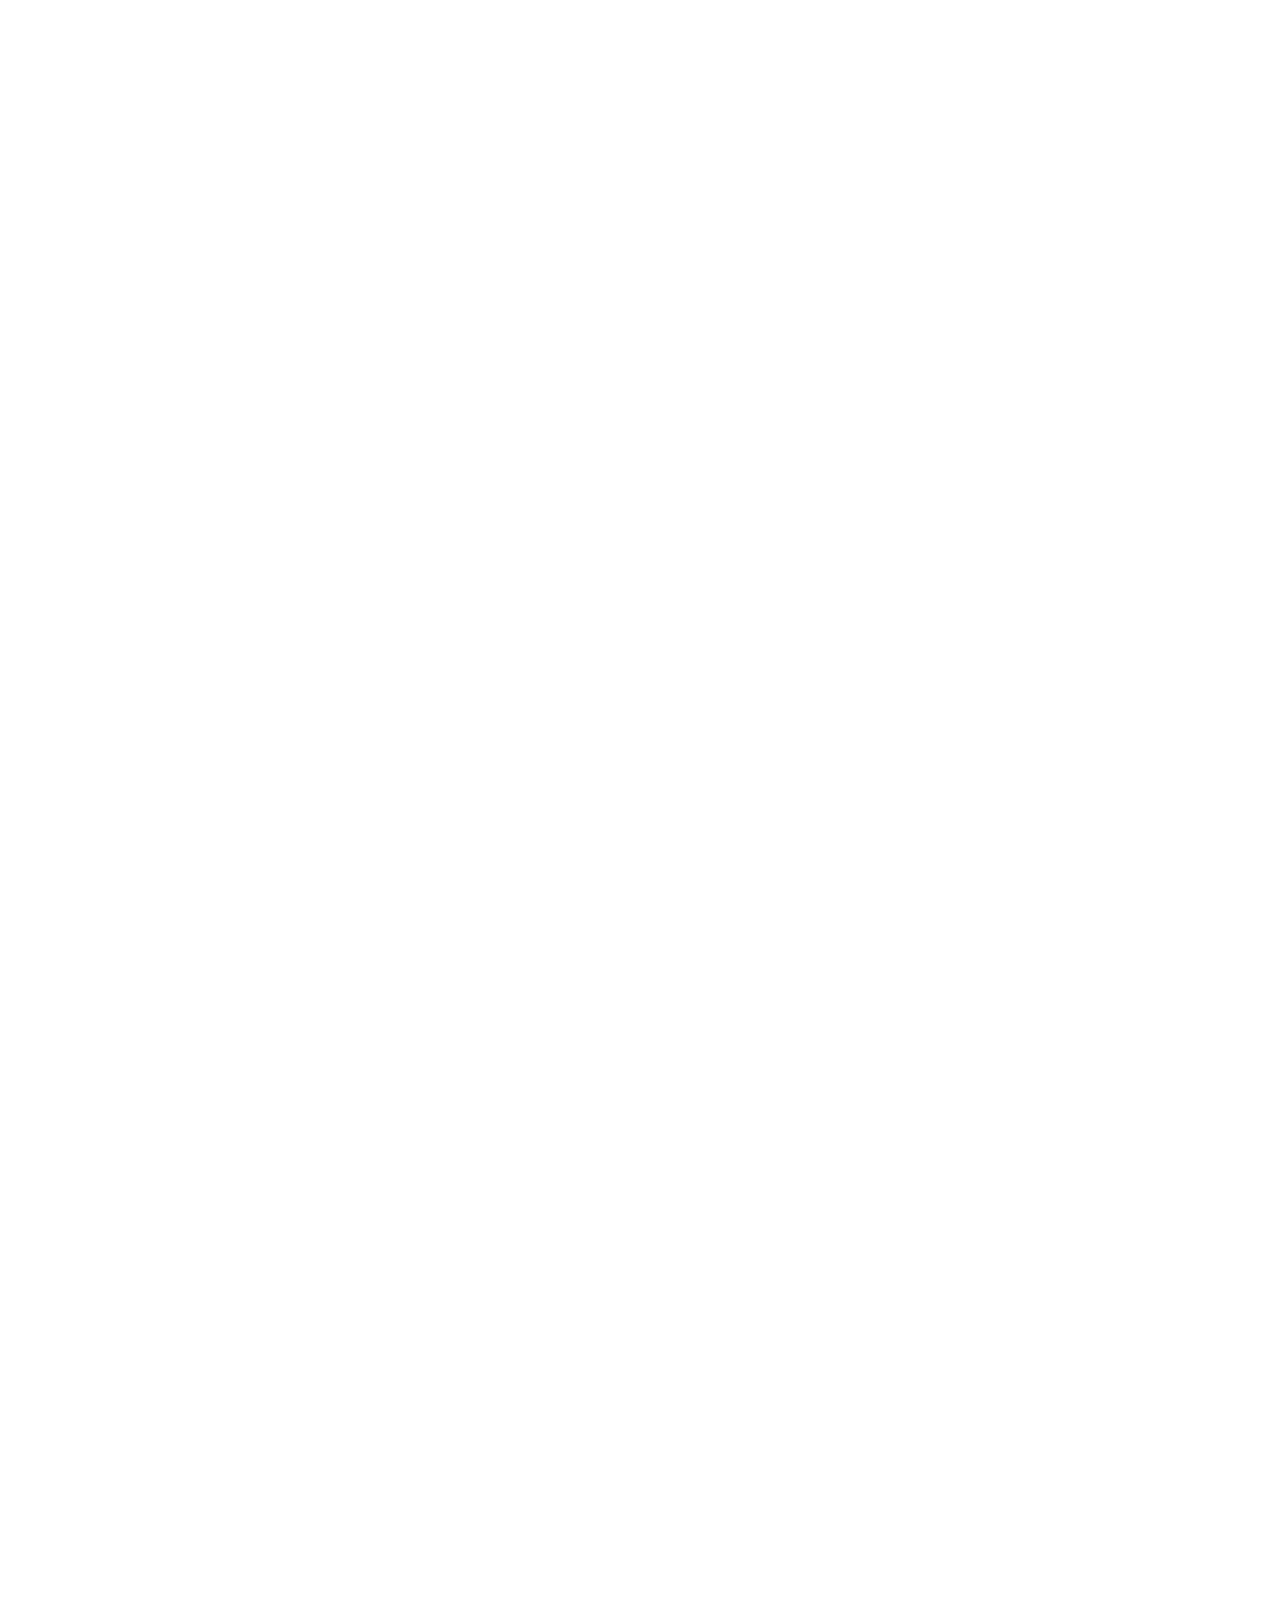
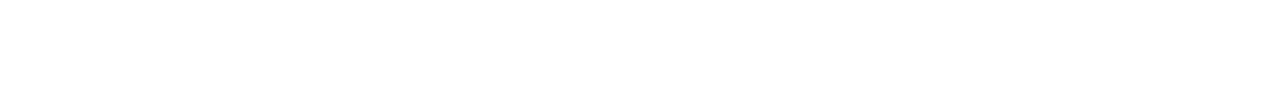
==== commit 7ff63a56: "recommit" ====
--- a/People_page/aboutus.html
+++ b/People_page/aboutus.html
@@ -10,113 +10,81 @@
 
 <body>
     <div class="container">
-        <div class="head" style="background-color: #553528">
-            <h1>University of Algiers 1</h1>
-            <img src="LOGO-Head.png" alt="University Logo"></div>
-        <div class="head1" style="background-color: orange;">
-            <nav>
-                <a href="#">Home</a>
-                <a href="#">Questions</a>
-                <a href="#">Research</a>
-                <a href="#">Academies</a>
-                <a href="#">Exam</a>
-                <a href="#">Students</a>
-                <a href="#">People</a>
-                <a href="#">Events</a>
-                <a href="#">About</a>
-                <a href="#">News</a>
-            </nav>
-        </div>
-        <div class="body1">
-            <h1>About us</h1>
-            <p>This page provides all the essential information you need to know about ‘ University of algeirs 1 ’</p>
-            <h1>Alger1</h1>
-            <p>Lorem ipsum dolor sit amet, consectetur adipiscing elit. Nullam eget mauris sed turpis congue consectetur eu sit amet elit. Mauris volutpat euismod massa nec condimentum. Nulla odio turpis, ornare non turpis vitae, vulputate elementum lacus.
-                Vestibulum sit amet leo leo. Pellentesque laoreet semper felis, sit amet imperdiet leo molestie a. Fusce convallis rhoncus nisi. Nunc porta dignissim tincidunt. Curabitur in mauris massa. Maecenas aliquet vitae felis ut imperdiet.</p>
-            <h1>world from reactor</h1>
-        </div>
-        <div class="body2">
-            <h1>proffesor fares mokhtari</h1>
-            <p>president of alger 1</p>
-            <p style="text-align: left;">We are incredibly proud of our esteemed faculty at [University Name]. They are not only leaders in their respective fields, constantly pushing the boundaries of knowledge with groundbreaking research and publications. They are also dedicated
-                mentors who are passionate about fostering your academic growth and personal development. Their commitment extends far beyond the classroom, as they offer guidance and support throughout your journey at [University Name]. You will benefit
-                from their real-world experiences and insights, ensuring you graduate prepared to tackle complex challenges and make a meaningful contribution to your chosen field.</p>
-            <img src="Fares-Mokhtari.png" style="float: right;">
-        </div>
-        <div class="images">
-            <h1>images</h1>
-            <div class="images1">
 
 
-            </div>
-            <div class="images2">
+        <header>
 
+            <div class="down-header" style="background-color: rgba(92, 30, 30, 0.797);">
 
+                <h1>University of Algiers 1</h1>
+                <img src="LOGO-Head.png" alt="University Logo">
 
             </div>
-            <div class="images3">
-
+            <div class="wst" style="background-color: orange;">
+                <nav>
+                    <a href="#">Home</a>
+                    <a href="#">Questions</a>
+                    <a href="#">Research</a>
+                    <a href="#">Academies</a>
+                    <a href="#">Exam</a>
+                    <a href="#">Students</a>
+                    <a href="#">People</a>
+                    <a href="#">Events</a>
+                    <a href="#">About</a>
+                    <a href="#">News</a>
+                </nav>
+            </div>
+            <div class="wst2">
+                <h1>About us</h1>
+                <p>This page provides all the essential information you need to know about ‘ University of algeirs 1 ’</p>
+                <h1>Alger1</h1>
+                <p>Lorem ipsum dolor sit amet, consectetur adipiscing elit. Nullam eget mauris sed turpis congue consectetur eu sit amet elit. Mauris volutpat euismod massa nec condimentum. Nulla odio turpis, ornare non turpis vitae, vulputate elementum
+                    lacus. Vestibulum sit amet leo leo. Pellentesque laoreet semper felis, sit amet imperdiet leo molestie a. Fusce convallis rhoncus nisi. Nunc porta dignissim tincidunt. Curabitur in mauris massa. Maecenas aliquet vitae felis ut imperdiet.</p>
 
             </div>
-        </div>
-        <div class="lonks">
-            <h1> location</h1>
-            <iframe id="map" width="600" height="450" frameborder="0" style="border:0" src="https://www.google.com/maps/place/Universit%C3%A9+d'Alger+1/@36.773507,3.055242,15z/data=!4m6!3m5!1s0x128fb258e74b7123:0xa31d6cb06299dd5b!8m2!3d36.7706369!4d3.0553281!16zL20vMGQ2cTNt?hl=fr-FR&entry=ttu"
-                allowfullscreen>
-    </iframe>
-        </div>
-        <div class="more">
-            <h1> more</h1>
-            <div class="more1">
+            <div class="wst3">
+                <h1>world from reactor</h1>
+                <h1>proffesor fares mokhtari</h1>
+                <p>president of alger 1</p>
+                <p style="text-align: left;">We are incredibly proud of our esteemed faculty at [University Name]. They are not only leaders in their respective fields, constantly pushing the boundaries of knowledge with groundbreaking research and publications. They are also dedicated
+                    mentors who are passionate about fostering your academic growth and personal development. Their commitment extends far beyond the classroom, as they offer guidance and support throughout your journey at [University Name]. You will
+                    benefit from their real-world experiences and insights, ensuring you graduate prepared to tackle complex challenges and make a meaningful contribution to your chosen field.</p>
+                <img src="Fares-Mokhtari.png" style="float: right;">
+                <h1>images</h1>
+                <h1> lonks</h1>
+                <h1> more</h1>
+            </div>
+            <div class="down">
+                <div class="down1" style="background-color: #54342b;">
+                    <img src="Alger1 3.png" width=" 50px">
+                    <p>University of Algiers Sciences Faculty Cs department </p>
 
+                </div>
+                <div class="down2" style="background-color: #54342b;">
+                    <nav>
+                        <p><strong>imprtant links</strong> </p>
+                        <a href="" style=" color: orange;">minister department</a>
+                        <br>
+                        <a href="" style=" color: orange;">idk</a>
+
+                    </nav>
+                </div>
+                <div class="down3" style="background-color:#54342b; ">
+                    <a href="">
+                        <h1> contacts</h1>
+                    </a>
+                    <a href="">
+                        <h1> homepage</h1>
+                    </a>
+                </div>
+                <div class="down4" style="background-color: #54342b;">
+                    <a href=""><img src="insta.jpg" width="20px"></a>
+                    <a href=""><img src="link.jpg" width="20px"></a>
+                    <a href=""><img src="x.jpg" width="20px"></a>
+                    <a href=""><img src="fb.jpg" width="20px"></a>
+
+                </div>
             </div>
-            <div class="more2">
-
-            </div>
-            <div class="more3">
-
-            </div>
-        </div>
-        <div class="footer">
-            <div class=" footer1" style="background-color:#553528 ">
-                <img src="Alger1 3.png" width="80px" height="50px">
-
-            </div>
-            <div class=" footer2" style="background-color:#553528 ">
-                <p style="color: white;"> imprtant links</p>
-                <a style="color:orange;" href="">minister idk</a>
-
-            </div>
-            <div class=" footer3" style="background-color:#553528 ">
-                <nav>
-                    <a href="" style=" color: white;"> Contact </a><br>
-                    <br>
-                    <a href="" style=" color: white;"> Homepage</a><br>
-                    <br>
-                    <a href=" " style=" color: white;"> others</a><br>
-                </nav>
-
-            </div>
-            <div style="background-color:#553528 " class=" footer4">
-                <a href=""><img src="insta.jpg" width="40px" height="40px"> </a>
-                <a href=""><img src="link.jpg" width="40px" height="40px"> </a>
-                <a href=""><img src="fb.jpg" width="40px" height="40px"> </a>
-                <a href=""><img src="x.jpg" width="40px" height="40px"> </a>
-
-
-            </div>
-        </div>
-
-
-
-
-
-
-
-
-
-
-
 
 
 
--- a/People_page/style1.css
+++ b/People_page/style1.css
@@ -1,98 +1,61 @@
 .container {
     display: grid;
-    grid-template-columns: 0.2fr 2.6fr 0.2fr;
-    grid-template-rows: 0.3fr 0.1fr 2.6fr 1.5fr 0.8fr 1fr 1fr 0.7fr;
+    grid-template-rows: 1fr 1fr 1fr 1fr 1fr 1fr 1fr 1fr;
+    grid-auto-columns: 1fr;
     gap: 0px 0px;
     grid-auto-flow: row;
-    grid-template-areas: "head head head" "head1 head1 head1" ". body1 ." ". body2 ." ". images ." ". lonks ." ". more ." "footer footer footer";
 }
 
-.head {
-    grid-area: head;
+.header {
+    grid-area: 1 / 1 / 2 / 2;
 }
 
-.head1 {
-    grid-area: head1;
+.down-header {
+    grid-area: 2 / 1 / 3 / 2;
 }
 
-.body1 {
-    grid-area: body1;
+.wst {
+    grid-area: 3 / 1 / 4 / 2;
 }
 
-.body2 {
-    grid-area: body2;
+.wst1 {
+    grid-area: 4 / 1 / 5 / 2;
 }
 
-.images {
+.wst2 {
+    grid-area: 5 / 1 / 6 / 2;
+}
+
+.wst3 {
+    grid-area: 6 / 1 / 7 / 2;
+}
+
+.down {
     display: grid;
-    grid-template-columns: 1fr 1fr 1fr;
-    grid-template-rows: 1fr 1fr 1fr;
+    grid-template-columns: 1fr 1fr 1fr 1fr;
+    grid-template-rows: 1fr;
     gap: 0px 0px;
     grid-auto-flow: row;
-    grid-template-areas: "images1 images2 images3" "images1 images2 images3" "images1 images2 images3";
-    grid-area: images;
+    grid-template-areas: "down1 down2 down3 down4";
+    grid-area: 8 / 1 / 9 / 2;
 }
 
-.images1 {
-    grid-area: images1;
+.down1 {
+    grid-area: down1;
 }
 
-.images2 {
-    grid-area: images2;
+.down2 {
+    grid-area: down2;
 }
 
-.images3 {
-    grid-area: images3;
+.down3 {
+    grid-area: down3;
 }
 
-.lonks {
-    grid-area: lonks;
+.down4 {
+    grid-area: down4;
 }
 
-.more {
-    display: grid;
-    grid-template-columns: 1fr 1fr 1fr;
-    grid-template-rows: 1fr 1fr 1fr;
-    gap: 0px 0px;
-    grid-auto-flow: row;
-    grid-template-areas: "more1 more2 more3" "more1 more2 more3" "more1 more2 more3";
-    grid-area: more;
-}
-
-.more2 {
-    grid-area: more2;
-}
-
-.more1 {
-    grid-area: more1;
-}
-
-.more3 {
-    grid-area: more3;
-}
-
-.footer {
-    display: grid;
-    grid-template-columns: 1fr 1fr 1fr 1fr;
-    grid-template-rows: 1fr 0.9fr 1.1fr;
-    gap: 0px 0px;
-    grid-auto-flow: row;
-    grid-template-areas: "footer1 footer2 footer3 footer4" "footer1 footer2 footer3 footer4" "footer1 footer2 footer3 footer4";
-    grid-area: footer;
-}
-
-.footer1 {
-    grid-area: footer1;
-}
-
-.footer2 {
-    grid-area: footer2;
-}
-
-.footer3 {
-    grid-area: footer3;
-}
-
-.footer4 {
-    grid-area: footer4;
+.pics {
+    grid-area: 7 / 1 / 8 / 2;
 }